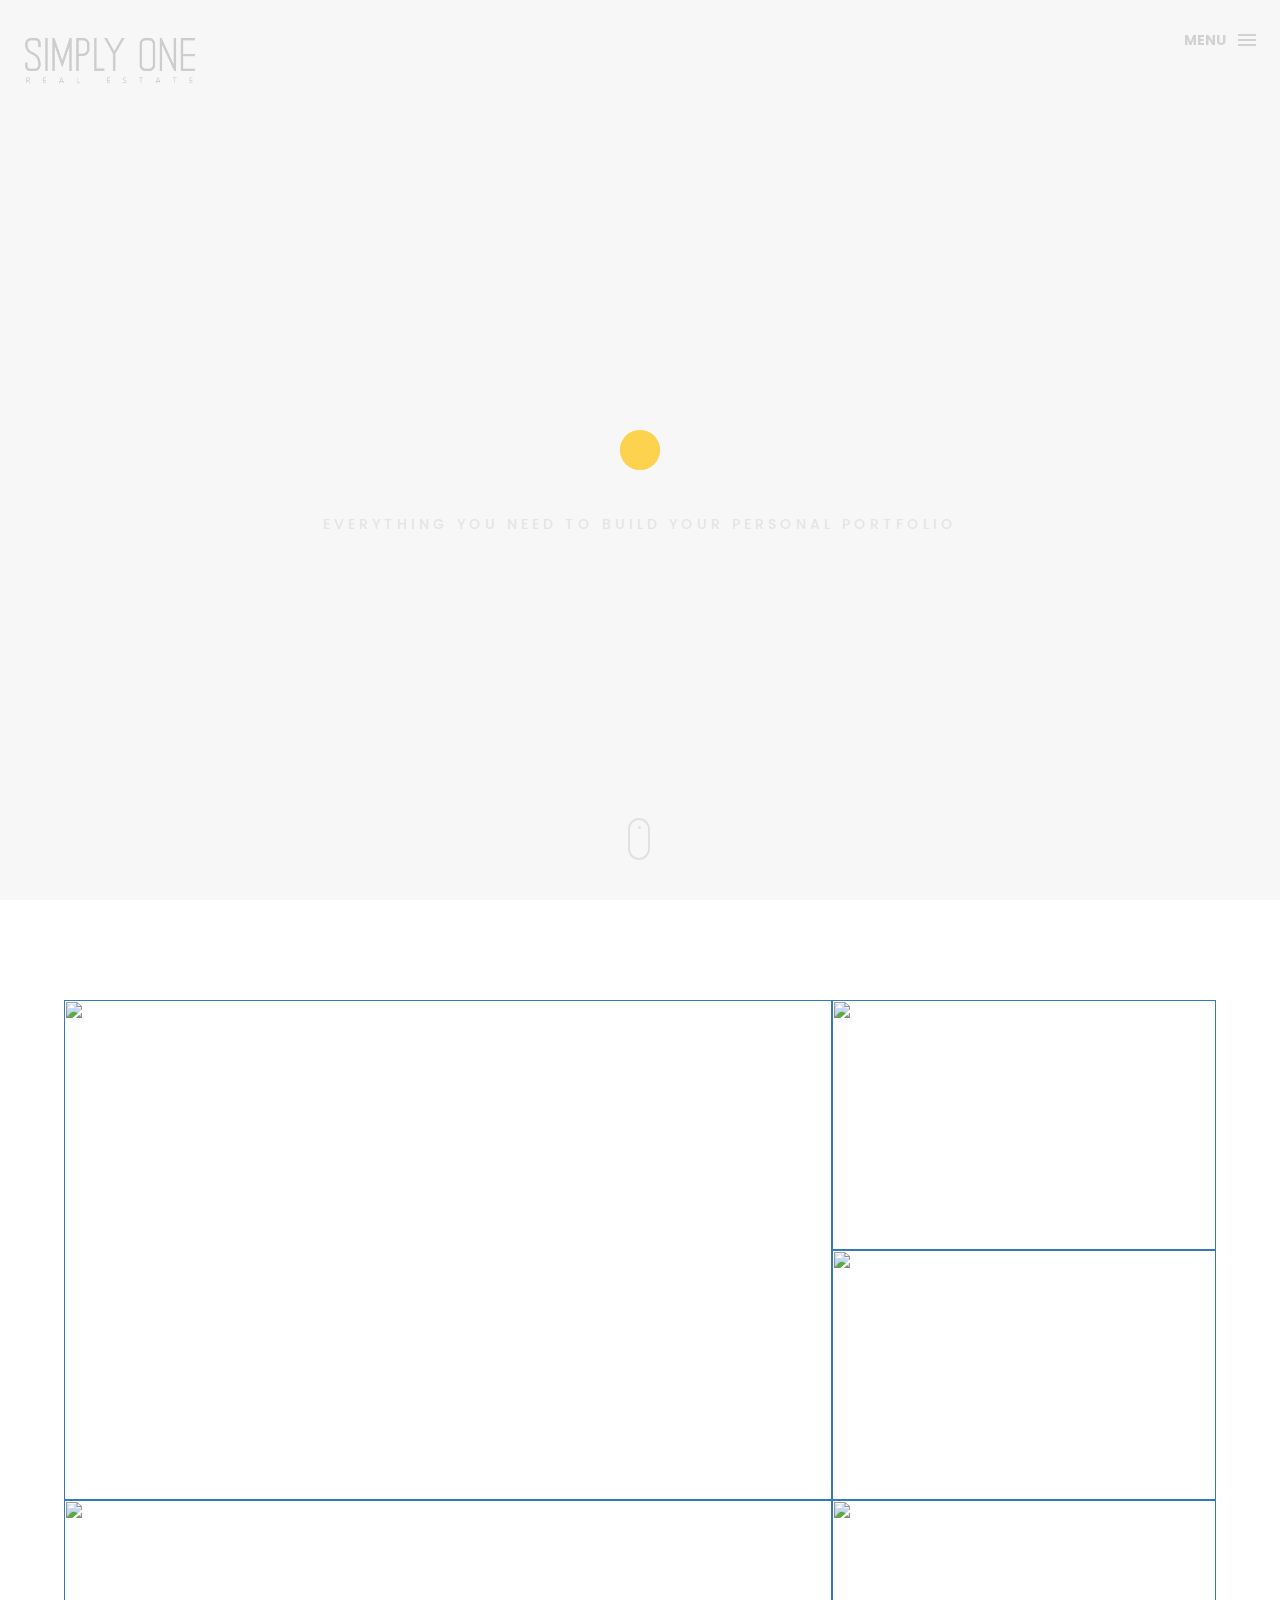
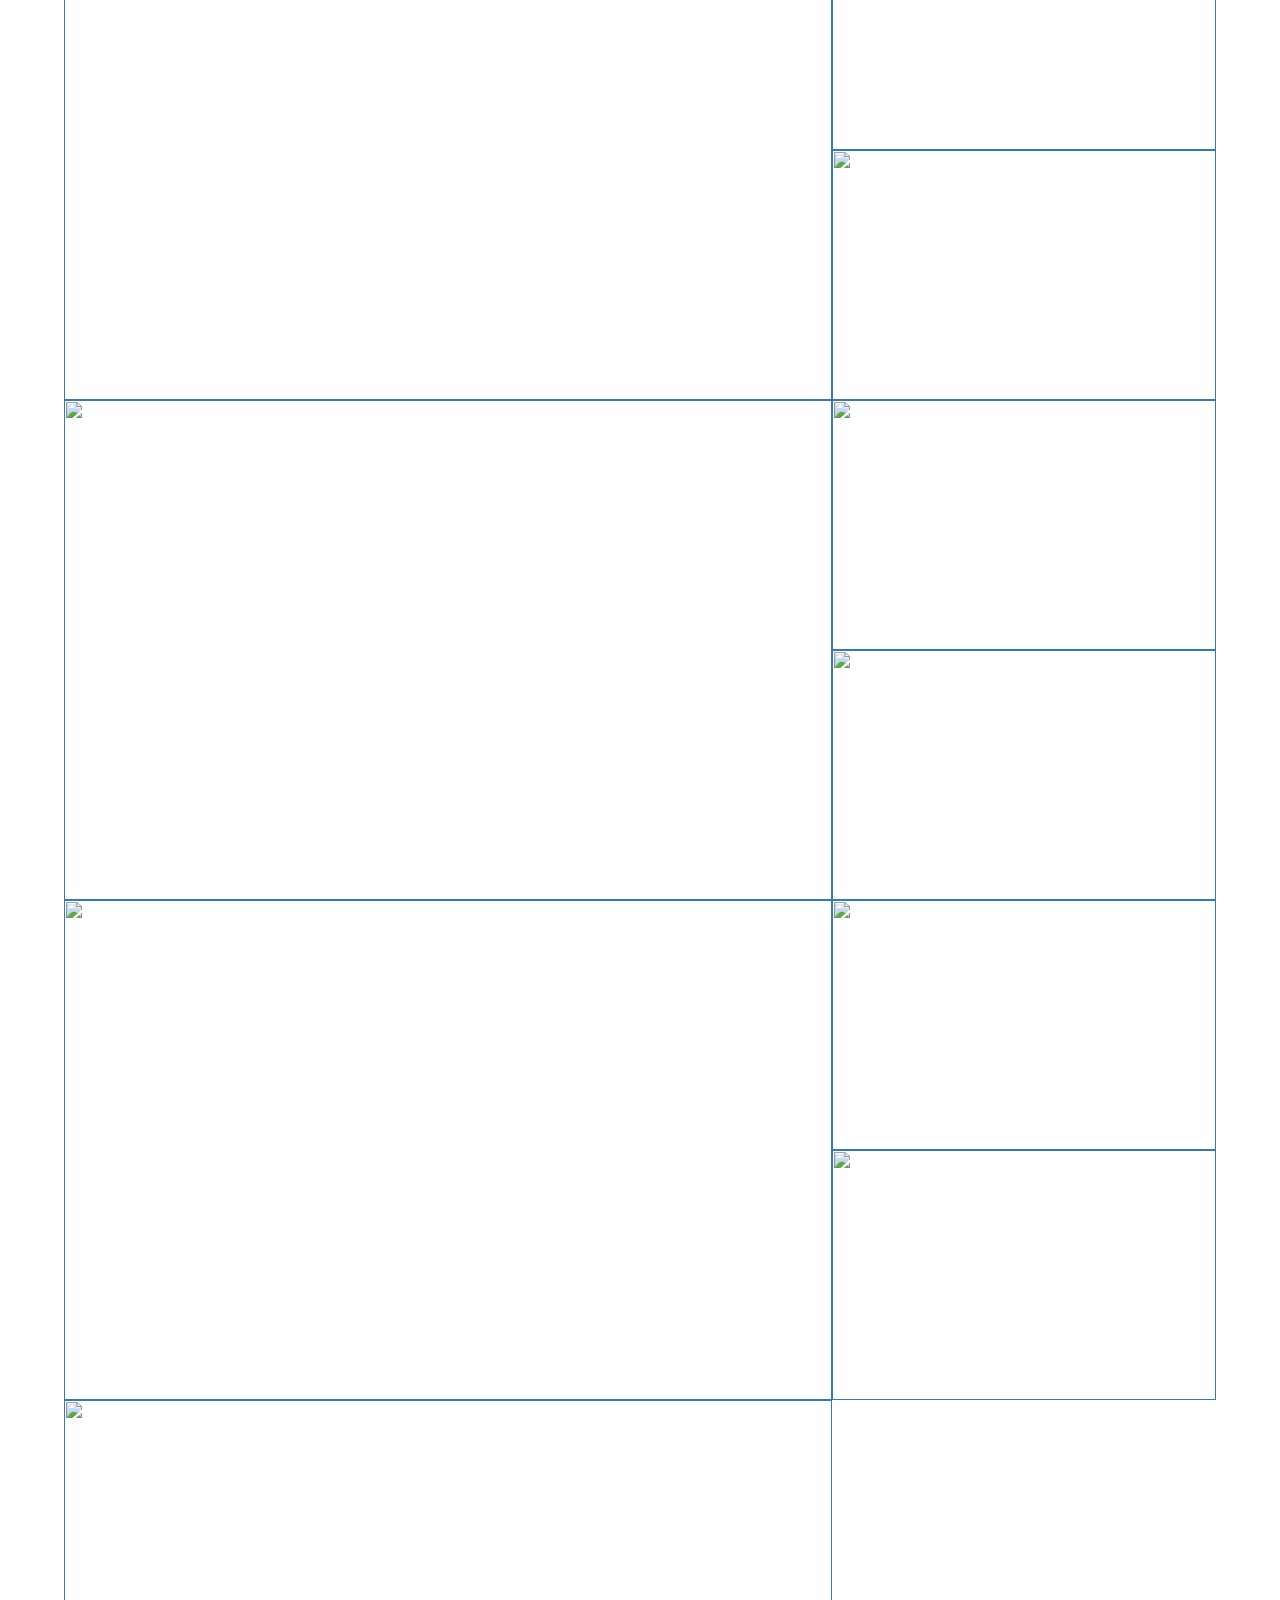
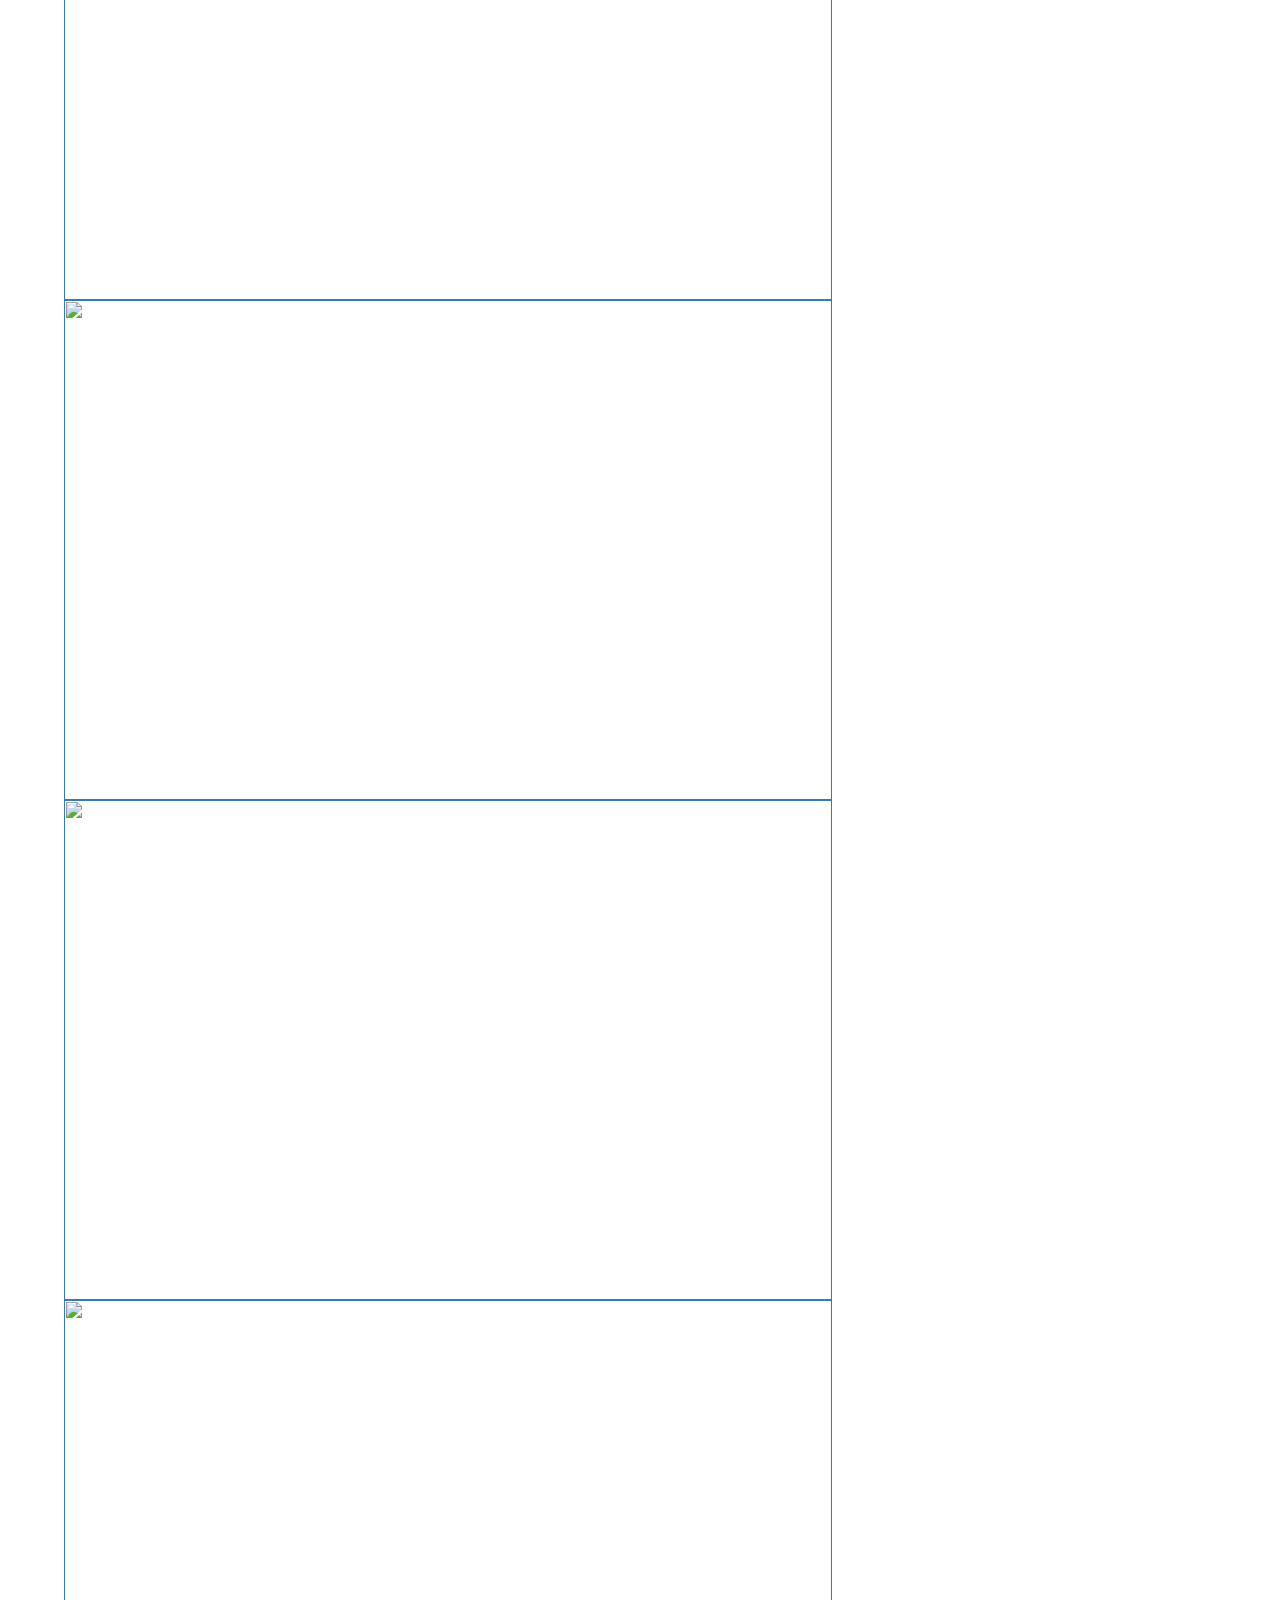
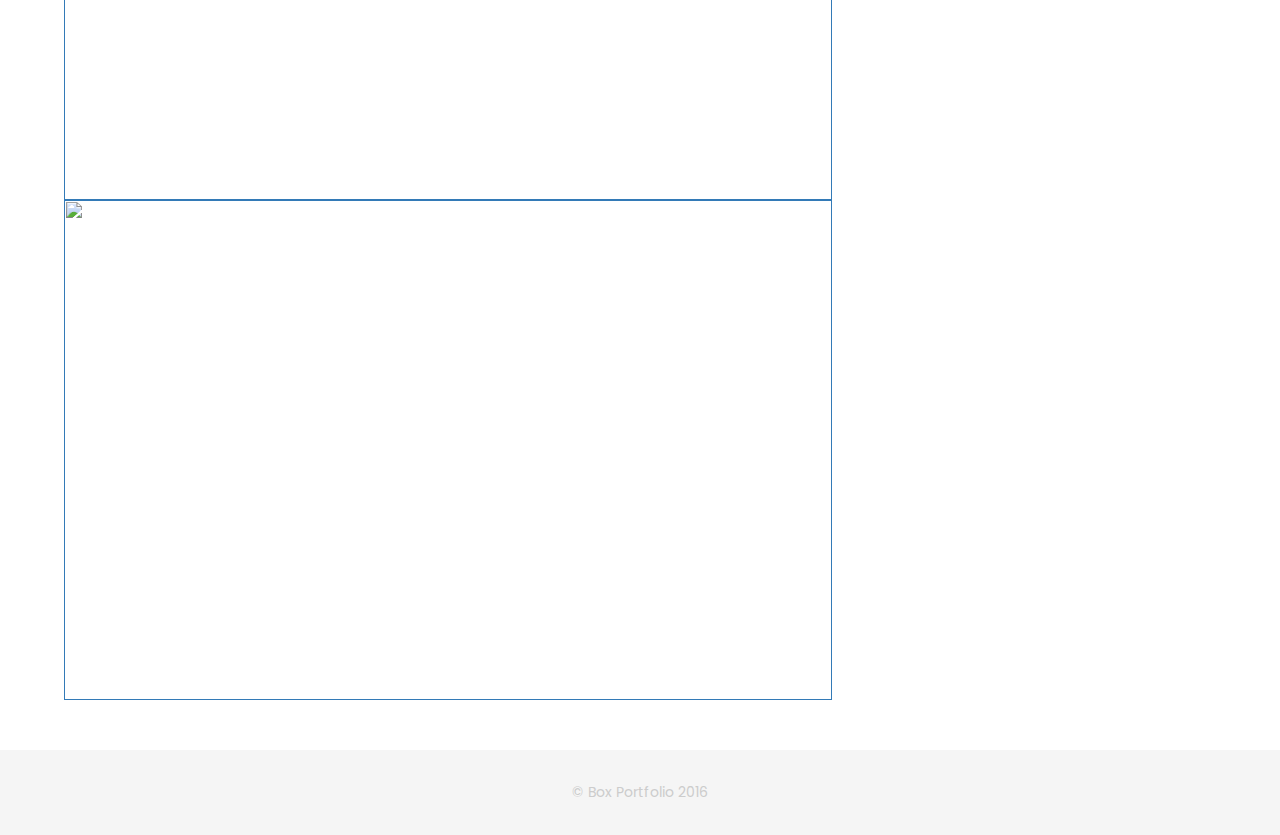
==== Box Portfolio/index.html @ 57638b60 "a" ====
<!DOCTYPE html>
<html lang="en">

<head>
    <meta charset="utf-8">
    <meta http-equiv="X-UA-Compatible" content="IE=edge">
    <meta name="viewport" content="width=device-width, initial-scale=1">
    <meta name="description" content="We filter a Chennai best House and Reviewed in Youtube Channel.">
    <meta name="keywords" content="simplyone, simply one, Chennai, Chennai House, Simply one Real-estate, simply one House, simply one Real-estate, Youtube chennai company, need Chennai house, Real-estate company">
    <meta name="author" content="Selvam">
    <!-- The above 3 meta tags *must* come first in the head; any other head content must come *after* these tags -->
    <title>Simply One - Real-estate | Chennai House</title>
    <link rel="icon" href="img/fav.png" type="image/x-icon">

    <!-- Bootstrap -->
    <link href="css/bootstrap.min.css" rel="stylesheet">
    <link href="ionicons/css/ionicons.min.css" rel="stylesheet">

    <!-- main css -->
    <link href="css/style.css" rel="stylesheet">


    <!-- modernizr -->
    <script src="js/modernizr.js"></script>

    <!-- HTML5 shim and Respond.js for IE8 support of HTML5 elements and media queries -->
    <!-- WARNING: Respond.js doesn't work if you view the page via file:// -->
    <!--[if lt IE 9]>
      <script src="https://oss.maxcdn.com/html5shiv/3.7.2/html5shiv.min.js"></script>
      <script src="https://oss.maxcdn.com/respond/1.4.2/respond.min.js"></script>
    <![endif]-->
</head>

<body>

    <!-- Preloader -->
    <div id="preloader">
        <div class="pre-container">
            <div class="spinner">
                <div class="double-bounce1"></div>
                <div class="double-bounce2"></div>
            </div>
        </div>
    </div>
    <!-- end Preloader -->

    <div class="container-fluid">
        <!-- box header -->
        <header class="box-header">
            <div class="box-logo">
                <a href="index.html"><img src="img/logo.png" width="180" alt="Logo"></a>
            </div>
            <!-- box-nav -->
            <a class="box-primary-nav-trigger" href="#0">
                <span class="box-menu-text">Menu</span><span class="box-menu-icon"></span>
            </a>
            <!-- box-primary-nav-trigger -->
        </header>
        <!-- end box header -->

        <!-- nav -->
        <nav>
            <ul class="box-primary-nav">
                <li class="box-label">About me</li>

                <li><a href="index.html">Intro</a> <i class="ion-ios-circle-filled color"></i></li>
                <li><a href="about.html">About me</a></li>
                <li><a href="services.html">services</a></li>
                <li><a href="portfolio.html">portfolio</a></li>
                <li><a href="contact.html">contact me</a></li>



                <li class="box-label">Follow me</li>

                <li class="box-social"><a href="#0"><i class="ion-social-facebook"></i></a></li>
                <li class="box-social"><a href="#0"><i class="ion-social-instagram-outline"></i></a></li>
                <li class="box-social"><a href="#0"><i class="ion-social-twitter"></i></a></li>
                <li class="box-social"><a href="#0"><i class="ion-social-dribbble"></i></a></li>
            </ul>
        </nav>
        <!-- end nav -->

        <!-- box-intro -->
        <section class="box-intro">
            <div class="table-cell">
                <h1 class="box-headline letters rotate-2">
                    <span class="box-words-wrapper">
                        <b class="is-visible">Simply one.</b>
                        <b>&nbsp;coding.</b>
                        <b>graphic.</b>
                    </span>
		        </h1>
                <h5>everything you need to build your personal portfolio</h5>
            </div>

            <div class="mouse">
                <div class="scroll"></div>
            </div>
        </section>
        <!-- end box-intro -->
    </div>

    <!-- portfolio div -->
    <div class="gallary">
        <div class="verti ports">
            <a href="">
                <img src="img/out/07.jpg">
                <div class="portfolio_item_hover">
                    <div class="portfolio-border clearfix">
                        <div class="item_info">
                            <span>Mockups in seconds</span>
                            <em>Fashion / Logo</em>
                        </div>
                    </div>
                </div>
            </a>
            
        </div>
        <div class="hori ports">
            <a href="">
                <img src="img/out/07.jpg">
                <div class="portfolio_item_hover">
                    <div class="portfolio-border clearfix">
                        <div class="item_info">
                            <span>Mockups in seconds</span>
                            <em>Fashion / Logo</em>
                        </div>
                    </div>
                </div>
            </a>

            
        </div>
        <div class="sq ports">
            <a href="">
                <img src="img/out/07.jpg">
                <div class="portfolio_item_hover">
                    <div class="portfolio-border clearfix">
                        <div class="item_info">
                            <span>Mockups in seconds</span>
                            <em>Fashion / Logo</em>
                        </div>
                    </div>
                </div>
            </a>

            
        </div>
        <div class="hori ports">
            <a href="">
                <img src="img/out/07.jpg">
                <div class="portfolio_item_hover">
                    <div class="portfolio-border clearfix">
                        <div class="item_info">
                            <span>Mockups in seconds</span>
                            <em>Fashion / Logo</em>
                        </div>
                    </div>
                </div>
            </a>

        </div>
        <div class="sq ports">
            <a href="">
                <img src="img/out/07.jpg">
                <div class="portfolio_item_hover">
                    <div class="portfolio-border clearfix">
                        <div class="item_info">
                            <span>Mockups in seconds</span>
                            <em>Fashion / Logo</em>
                        </div>
                    </div>
                </div>
            </a>

            
        </div>
        <div class="hori ports">
            <a href="">
                <img src="img/out/07.jpg">
                <div class="portfolio_item_hover">
                    <div class="portfolio-border clearfix">
                        <div class="item_info">
                            <span>Mockups in seconds</span>
                            <em>Fashion / Logo</em>
                        </div>
                    </div>
                </div>
            </a>

        </div>
        <div class="verti ports">
            <a href="">
                <img src="img/out/07.jpg">
                <div class="portfolio_item_hover">
                    <div class="portfolio-border clearfix">
                        <div class="item_info">
                            <span>Mockups in seconds</span>
                            <em>Fashion / Logo</em>
                        </div>
                    </div>
                </div>
            </a>

            
        </div>
        <div class="sq ports">
            <a href="">
                <img src="img/out/07.jpg">
                <div class="portfolio_item_hover">
                    <div class="portfolio-border clearfix">
                        <div class="item_info">
                            <span>Mockups in seconds</span>
                            <em>Fashion / Logo</em>
                        </div>
                    </div>
                </div>
            </a>

            
        </div>
        <div class="sq ports">
            <a href="">
                <img src="img/out/07.jpg">
                <div class="portfolio_item_hover">
                    <div class="portfolio-border clearfix">
                        <div class="item_info">
                            <span>Mockups in seconds</span>
                            <em>Fashion / Logo</em>
                        </div>
                    </div>
                </div>
            </a>
            
        </div>
        <div class="sq ports">
            <a href="">
                <img src="img/out/07.jpg">
                <div class="portfolio_item_hover">
                    <div class="portfolio-border clearfix">
                        <div class="item_info">
                            <span>Mockups in seconds</span>
                            <em>Fashion / Logo</em>
                        </div>
                    </div>
                </div>
            </a>

            
        </div>
        <div class="hori ports">
            <a href="">
                <img src="img/out/07.jpg">
                <div class="portfolio_item_hover">
                    <div class="portfolio-border clearfix">
                        <div class="item_info">
                            <span>Mockups in seconds</span>
                            <em>Fashion / Logo</em>
                        </div>
                    </div>
                </div>
            </a>

            
        </div>
        <div class="hori ports">
            <a href="">
                <img src="img/out/07.jpg">
                <div class="portfolio_item_hover">
                    <div class="portfolio-border clearfix">
                        <div class="item_info">
                            <span>Mockups in seconds</span>
                            <em>Fashion / Logo</em>
                        </div>
                    </div>
                </div>
            </a>

            
        </div>
        <div class="sq ports">
            <a href="">
                <img src="img/out/07.jpg">
                <div class="portfolio_item_hover">
                    <div class="portfolio-border clearfix">
                        <div class="item_info">
                            <span>Mockups in seconds</span>
                            <em>Fashion / Logo</em>
                        </div>
                    </div>
                </div>
            </a>

            
        </div>
        <div class="sq ports">
            <a href="">
                <img src="img/out/07.jpg">
                <div class="portfolio_item_hover">
                    <div class="portfolio-border clearfix">
                        <div class="item_info">
                            <span>Mockups in seconds</span>
                            <em>Fashion / Logo</em>
                        </div>
                    </div>
                </div>
            </a>
 
            
        </div>
        <div class="sq ports">
            <a href="">
                <img src="img/out/07.jpg">
                <div class="portfolio_item_hover">
                    <div class="portfolio-border clearfix">
                        <div class="item_info">
                            <span>Mockups in seconds</span>
                            <em>Fashion / Logo</em>
                        </div>
                    </div>
                </div>
            </a>
        </div>
        <div class="hori ports">
            <a href="">
                <img src="img/out/07.jpg">
                <div class="portfolio_item_hover">
                    <div class="portfolio-border clearfix">
                        <div class="item_info">
                            <span>Mockups in seconds</span>
                            <em>Fashion / Logo</em>
                        </div>
                    </div>
                </div>
            </a>

            
        </div>
        <div class="verti ports">
            <a href="">
                <img src="img/out/07.jpg">
                <div class="portfolio_item_hover">
                    <div class="portfolio-border clearfix">
                        <div class="item_info">
                            <span>Mockups in seconds</span>
                            <em>Fashion / Logo</em>
                        </div>
                    </div>
                </div>
            </a>

            
        </div>
    </div>
    <!-- end portfolio div -->

    <!-- footer -->
    <footer>
        <div class="container-fluid">
            <p class="copyright">© Box Portfolio 2016</p>
        </div>
    </footer>
    <!-- end footer -->

    <!-- back to top -->
    <a href="#0" class="cd-top"><i class="ion-android-arrow-up"></i></a>
    <!-- end back to top -->



    <!-- jQuery -->
    <script src="js/jquery-2.1.1.js"></script>
    <!--  plugins -->
    <script src="js/bootstrap.min.js"></script>
    <script src="js/menu.js"></script>
    <script src="js/animated-headline.js"></script>
    <script src="js/isotope.pkgd.min.js"></script>
    <script src="js/project.js"></script>



    <!--  custom script -->
    <script src="js/custom.js"></script>

</body>

</html>
---- Box Portfolio/css/style.css ----
/*
* Box Theme
* Created by : Ahmed Eissa
* website : www.ahmedessa.net
* behance : https://www.behance.net/3essa
*/


/* Table of Content
==================================================
	- Google fonts & font family -
	- General -
    - typography -
    - Preloader -
	- Header -
    - box intro section -
    - Portfoilo section -
    - Footer -
    - About page -
    - Services page -
    - contact page -
    - Portfolio single page -
    - Responsive media queries -
*/


/* Google fonts & font family
==================================================*/

@import url(https://fonts.googleapis.com/css?family=Poppins:400,500,600,700);

/* General
==================================================*/

html,
body {
    height: 100%;
    font-family: 'Poppins', sans-serif;
    line-height: 1.8;
    color: #999
}

.no-padding {
    padding-left: 0;
    padding-right: 0;
}

.no-padding [class^="col-"] {
    padding-left: 0;
    padding-right: 0;
}

.main-container {
    padding: 100px 0;
}

.center {
    text-align: center;
}

a {
    -webkit-transition: all .3s;
    transition: all .3s
}

.uppercase {
    text-transform: uppercase;
}

.h-30 {
    height: 30px
}

.h-10 {
    height: 10px
}

.color {
    color: #ffbf00;
    font-size: 11px;
}


/* typography
==================================================*/

h1 {
    color: #393939;
    font-size: 60px;
    text-transform: uppercase;
}

h3 {
    color: #393939;
}

h5 {
    color: #ffbf00;
}


/* preloader
==================================================*/

#preloader {
    position: fixed;
    top: 0;
    left: 0;
    right: 0;
    bottom: 0;
    background-color: #f5f5f5;
    /* change if the mask should be a color other than white */
    z-index: 1000;
    /* makes sure it stays on top */
}

.pre-container {
    position: absolute;
    left: 50%;
    top: 50%;
    bottom: auto;
    right: auto;
    -webkit-transform: translateX(-50%) translateY(-50%);
    transform: translateX(-50%) translateY(-50%);
    text-align: center;
}

.spinner {
    width: 40px;
    height: 40px;
    position: relative;
    margin: 100px auto;
}

.double-bounce1,
.double-bounce2 {
    width: 100%;
    height: 100%;
    border-radius: 50%;
    background-color: #ffbf00;
    opacity: 0.6;
    position: absolute;
    top: 0;
    left: 0;
    -webkit-animation: bounce 2.0s infinite ease-in-out;
    animation: bounce 2.0s infinite ease-in-out;
}

.double-bounce2 {
    -webkit-animation-delay: -1.0s;
    animation-delay: -1.0s;
}

@-webkit-keyframes bounce {
    0%,
    100% {
        -webkit-transform: scale(0.0)
    }
    50% {
        -webkit-transform: scale(1.0)
    }
}

@keyframes bounce {
    0%,
    100% {
        transform: scale(0.0);
        -webkit-transform: scale(0.0);
    }
    50% {
        transform: scale(1.0);
        -webkit-transform: scale(1.0);
    }
}


/* headr
==================================================*/

.box-header {
    position: absolute;
    top: 0;
    left: 0;
    background: rgba(255, 255, 255, 0.95);
    height: 50px;
    width: 100%;
    z-index: 3;
    box-shadow: 0 1px 2px rgba(0, 0, 0, 0.3);
    -webkit-font-smoothing: antialiased;
    -moz-osx-font-smoothing: grayscale;
}

.box-header {
    height: 80px;
    background: transparent;
    box-shadow: none;
}

.box-header {
    -webkit-transition: background-color 0.3s;
    transition: background-color 0.3s;
    -webkit-transform: translate3d(0, 0, 0);
    transform: translate3d(0, 0, 0);
    -webkit-backface-visibility: hidden;
    backface-visibility: hidden;
}

.box-header.is-fixed {
    position: fixed;
    top: -80px;
    background-color: rgba(255, 255, 255, 0.96);
    -webkit-transition: -webkit-transform 0.3s;
    transition: -webkit-transform 0.3s;
    transition: transform 0.3s;
    transition: transform 0.3s, -webkit-transform 0.3s;
}

.box-header.is-visible {
    -webkit-transform: translate3d(0, 100%, 0);
    transform: translate3d(0, 100%, 0);
}

.box-header.menu-is-open {
    background-color: rgba(255, 255, 255, 0.96);
}

.box-logo {
    display: block;
    padding: 20px;
}

.box-primary-nav-trigger {
    position: absolute;
    right: 0;
    top: 0;
    height: 100%;
    width: 50px;
    background-color: #fff;
}

.box-primary-nav-trigger .box-menu-text {
    color: #393939;
    text-transform: uppercase;
    font-weight: 700;
    display: none;
}

.box-primary-nav-trigger .box-menu-icon {
    display: inline-block;
    position: absolute;
    left: 50%;
    top: 50%;
    bottom: auto;
    right: auto;
    -webkit-transform: translateX(-50%) translateY(-50%);
    transform: translateX(-50%) translateY(-50%);
    width: 18px;
    height: 2px;
    background-color: #393939;
    -webkit-transition: background-color 0.3s;
    transition: background-color 0.3s;
    list-style: none;
}

.box-primary-nav-trigger .box-menu-icon::before,
.box-primary-nav-trigger .box-menu-icon:after {
    content: '';
    width: 100%;
    height: 100%;
    position: absolute;
    background-color: #393939;
    right: 0;
    -webkit-transition: -webkit-transform .3s, top .3s, background-color 0s;
    -webkit-transition: top .3s, background-color 0s, -webkit-transform .3s;
    transition: top .3s, background-color 0s, -webkit-transform .3s;
    transition: transform .3s, top .3s, background-color 0s;
    transition: transform .3s, top .3s, background-color 0s, -webkit-transform .3s;
}

.box-primary-nav-trigger .box-menu-icon::before {
    top: -5px;
}

.box-primary-nav-trigger .box-menu-icon::after {
    top: 5px;
}

.box-primary-nav-trigger .box-menu-icon.is-clicked {
    background-color: rgba(255, 255, 255, 0);
}

.box-primary-nav-trigger .box-menu-icon.is-clicked::before,
.box-primary-nav-trigger .box-menu-icon.is-clicked::after {
    background-color: 393939;
}

.box-primary-nav-trigger .box-menu-icon.is-clicked::before {
    top: 0;
    -webkit-transform: rotate(135deg);
    transform: rotate(135deg);
}

.box-primary-nav-trigger .box-menu-icon.is-clicked::after {
    top: 0;
    -webkit-transform: rotate(225deg);
    transform: rotate(225deg);
}

.box-primary-nav-trigger {
    width: 100px;
    padding-left: 1em;
    background-color: transparent;
    height: 30px;
    line-height: 30px;
    right: 10px;
    top: 50%;
    bottom: auto;
    -webkit-transform: translateY(-50%);
    transform: translateY(-50%);
}

.box-primary-nav-trigger .box-menu-text {
    display: inline-block;
}

.box-primary-nav-trigger .box-menu-icon {
    left: auto;
    right: 1em;
    -webkit-transform: translateX(0) translateY(-50%);
    transform: translateX(0) translateY(-50%);
}

.box-primary-nav {
    position: fixed;
    left: 0;
    top: 0;
    height: 100%;
    width: 100%;
    background: rgba(0, 0, 0, 0.96);
    z-index: 2;
    text-align: center;
    padding: 50px 0;
    -webkit-backface-visibility: hidden;
    backface-visibility: hidden;
    overflow: auto;
    -webkit-overflow-scrolling: touch;
    -webkit-transform: translateY(-100%);
    transform: translateY(-100%);
    -webkit-transition-property: -webkit-transform;
    transition-property: -webkit-transform;
    transition-property: transform;
    transition-property: transform, -webkit-transform;
    -webkit-transition-duration: 0.4s;
    transition-duration: 0.4s;
    list-style: none;
}

.box-primary-nav li {
    font-size: 22px;
    font-size: 1.375rem;
    font-weight: 300;
    -webkit-font-smoothing: antialiased;
    -moz-osx-font-smoothing: grayscale;
    margin: .2em 0;
    text-transform: capitalize;
}

.box-primary-nav a {
    display: inline-block;
    padding: .4em 1em;
    border-radius: 0.25em;
    -webkit-transition: all 0.2s;
    transition: all 0.2s;
    color: #fff;
    text-decoration: none;
    font-weight: bold;
}
.box-primary-nav a:focus {
    outline: none;
}

.no-touch .box-primary-nav a:hover {
    text-decoration: none;
    color: #ddd;
}

.box-primary-nav .box-label {
    color: #ffbf00;
    text-transform: uppercase;
    font-weight: 700;
    font-size: 17px;
    margin: 2.4em 0 .8em;
}

.box-primary-nav .box-social {
    display: inline-block;
    margin: 10px .4em;
}

.box-primary-nav .box-social a {
    width: 30px;
    height: 30px;
    padding: 0;
    font-size: 30px
}

.box-primary-nav.is-visible {
    -webkit-transform: translateY(0);
    transform: translateY(0);
}

.box-primary-nav {
    padding: 150px 0 0;
}

.box-primary-nav li {
    font-size: 18px;
}


/* box-intro
==================================================*/

.box-intro {
    text-align: center;
    display: table;
    height: 100vh;
    width: 100%;
}

.box-intro .table-cell {
    display: table-cell;
    vertical-align: middle;
}

.box-intro em {
    font-style: normal;
    text-transform: uppercase
}

b i:last-child {
    color: #ffbf00 !important;
}

.box-intro h5 {
    letter-spacing: 4px;
    text-transform: uppercase;
    color: #999;
    line-height: 1.7
}


/* mouse effect */

.mouse {
    position: absolute;
    width: 22px;
    height: 42px;
    bottom: 40px;
    left: 50%;
    margin-left: -12px;
    border-radius: 15px;
    border: 2px solid #888;
    -webkit-animation: intro 1s;
    animation: intro 1s;
}

.scroll {
    display: block;
    width: 3px;
    height: 3px;
    margin: 6px auto;
    border-radius: 4px;
    background: #888;
    -webkit-animation: finger 2s infinite;
    animation: finger 2s infinite;
}

@-webkit-keyframes intro {
    0% {
        opacity: 0;
        -webkit-transform: translateY(40px);
        transform: translateY(40px);
    }
    100% {
        opacity: 1;
        -webkit-transform: translateY(0);
        transform: translateY(0);
    }
}

@keyframes intro {
    0% {
        opacity: 0;
        -webkit-transform: translateY(40px);
        transform: translateY(40px);
    }
    100% {
        opacity: 1;
        -webkit-transform: translateY(0);
        transform: translateY(0);
    }
}

@-webkit-keyframes finger {
    0% {
        opacity: 1;
    }
    100% {
        opacity: 0;
        -webkit-transform: translateY(20px);
        transform: translateY(20px);
    }
}

@keyframes finger {
    0% {
        opacity: 1;
    }
    100% {
        opacity: 0;
        -webkit-transform: translateY(20px);
        transform: translateY(20px);
    }
}


/* text rotate */

.box-headline {
    font-size: 130px;
    line-height: 1.0;
}

.box-words-wrapper {
    display: inline-block;
    position: relative;
}

.box-words-wrapper b {
    display: inline-block;
    position: absolute;
    white-space: nowrap;
    left: 0;
    top: 0;
}

.box-words-wrapper b.is-visible {
    position: relative;
}

.no-js .box-words-wrapper b {
    opacity: 0;
}

.no-js .box-words-wrapper b.is-visible {
    opacity: 1;
}

.box-headline.rotate-2 .box-words-wrapper {
    -webkit-perspective: 300px;
    perspective: 300px;
}

.box-headline.rotate-2 i,
.box-headline.rotate-2 em {
    display: inline-block;
    -webkit-backface-visibility: hidden;
    backface-visibility: hidden;
}

.box-headline.rotate-2 b {
    opacity: 0;
    width: 100%;
    text-align: center;
}

.box-headline.rotate-2 i {
    -webkit-transform-style: preserve-3d;
    transform-style: preserve-3d;
    -webkit-transform: translateZ(-20px) rotateX(90deg);
    transform: translateZ(-20px) rotateX(90deg);
    opacity: 0;
}

.is-visible .box-headline.rotate-2 i {
    opacity: 1;
}

.box-headline.rotate-2 i.in {
    -webkit-animation: box-rotate-2-in 0.4s forwards;
    animation: box-rotate-2-in 0.4s forwards;
}

.box-headline.rotate-2 i.out {
    -webkit-animation: box-rotate-2-out 0.4s forwards;
    animation: box-rotate-2-out 0.4s forwards;
}

.box-headline.rotate-2 em {
    -webkit-transform: translateZ(20px);
    transform: translateZ(20px);
}

.no-csstransitions .box-headline.rotate-2 i {
    -webkit-transform: rotateX(0deg);
    transform: rotateX(0deg);
    opacity: 0;
}

.no-csstransitions .box-headline.rotate-2 i em {
    -webkit-transform: scale(1);
    transform: scale(1);
}

.no-csstransitions .box-headline.rotate-2 .is-visible i {
    opacity: 1;
}

@-webkit-keyframes box-rotate-2-in {
    0% {
        opacity: 0;
        -webkit-transform: translateZ(-20px) rotateX(90deg);
    }
    60% {
        opacity: 1;
        -webkit-transform: translateZ(-20px) rotateX(-10deg);
    }
    100% {
        opacity: 1;
        -webkit-transform: translateZ(-20px) rotateX(0deg);
    }
}

@keyframes box-rotate-2-in {
    0% {
        opacity: 0;
        -webkit-transform: translateZ(-20px) rotateX(90deg);
        transform: translateZ(-20px) rotateX(90deg);
    }
    60% {
        opacity: 1;
        -webkit-transform: translateZ(-20px) rotateX(-10deg);
        transform: translateZ(-20px) rotateX(-10deg);
    }
    100% {
        opacity: 1;
        -webkit-transform: translateZ(-20px) rotateX(0deg);
        transform: translateZ(-20px) rotateX(0deg);
    }
}

@-webkit-keyframes box-rotate-2-out {
    0% {
        opacity: 1;
        -webkit-transform: translateZ(-20px) rotateX(0);
    }
    60% {
        opacity: 0;
        -webkit-transform: translateZ(-20px) rotateX(-100deg);
    }
    100% {
        opacity: 0;
        -webkit-transform: translateZ(-20px) rotateX(-90deg);
    }
}

@keyframes box-rotate-2-out {
    0% {
        opacity: 1;
        -webkit-transform: translateZ(-20px) rotateX(0);
        transform: translateZ(-20px) rotateX(0);
    }
    60% {
        opacity: 0;
        -webkit-transform: translateZ(-20px) rotateX(-100deg);
        transform: translateZ(-20px) rotateX(-100deg);
    }
    100% {
        opacity: 0;
        -webkit-transform: translateZ(-20px) rotateX(-90deg);
        transform: translateZ(-20px) rotateX(-90deg);
    }
}

/* gallary style  */
.ports{
    position: relative;
    overflow: hidden;
    display: block;
}
.gallary{
    width: 90%;
    margin: 100px auto 50px auto;
    display: grid;
    grid-template-columns: repeat(auto-fit, minmax(300px,    1fr));
    grid-auto-flow:dense ;
    grid-auto-rows: 250px;
}
.gallary img{
    width: 100%;
    height: 100%;
    object-fit: cover;
}
.verti{
    grid-column: span 2;
    grid-row: span 2;
}
.hori{
    grid-row: span 2;
    grid-column: span 2;

}


/* portfolio section
==================================================*/



.portfolio_item_hover {
    position: absolute;
    top: 0px;
    left: 0px;
    height: 100%;
    width: 100%;
    background-color: rgba(0, 0, 0, .8);
    -webkit-transform: translate(-100%);
    transform: translate(-100%);
    opacity: 0;
    -webkit-transition: all .2s ease-in-out;
    transition: all .2s ease-in-out;
}

.portfolio_item_hover .item_info {
    text-align: center;
    position: absolute;
    top: 50%;
    left: 50%;
    -webkit-transform: translate(-50%, -50%);
    transform: translate(-50%, -50%);
    padding: 10px;
    width: 100%;
    font-weight: bold;
}

.portfolio_item_hover .item_info span {
    display: block;
    color: #fff;
    font-size: 18px;
    -webkit-transform: translateX(-100px);
    transform: translateX(-100px);
    -webkit-transition: all .2s ease-in-out .2s;
    transition: all .2s ease-in-out .2s;
    opacity: 0;
}

.portfolio_item_hover .item_info em {
    font-style: normal;
    display: inline-block;
    background-color: #ffbf00;
    padding: 5px 20px;
    border-radius: 25px;
    color: #333;
    margin-top: 10px;
    -webkit-transform: translateX(-100px);
    transform: translateX(-100px);
    -webkit-transition: all .3s ease-in-out .3s;
    transition: all .3s ease-in-out .3s;
    opacity: 0;
    font-size: 10px;
    letter-spacing: 2px;
}


.ports:hover .portfolio_item_hover {
    opacity: 1;
    -webkit-transform: translateX(0);
    transform: translateX(0);
}

.ports:hover .item_info em,
.ports:hover .item_info span {
    opacity: 1;
    -webkit-transform: translateX(0);
    transform: translateX(0);
}

.portfolio .categories-grid .categories ul li {
    float: left;
}

.portfolio .categories-grid .categories ul li a {
    padding: 0 10px;
    -webkit-transition: all .2s ease-in-out .2s;
    transition: all .2s ease-in-out .2s;
}

.portfolio_filter {
    padding-left: 0;
    display: inline-block;
    margin: 0 auto;
    text-align: center;
    margin-bottom: 50px;
}

.portfolio-inner {
    padding-bottom: 0 !important;
    padding-top: 55px;
}
 

/* footer
==================================================*/

footer {
    padding: 30px 0;
    text-align: center;
    background: #f5f5f5
}

.copyright {
    color: #ccc;
    margin-bottom: 0;
}

footer img {
    margin: 0 auto;
}


/* backto top
==================================================*/

.cd-top {
    display: inline-block;
    height: 40px;
    width: 40px;
    position: fixed;
    bottom: 20px;
    line-height: 40px;
    font-size: 20px;
    right: 10px;
    text-align: center;
    color: #fff;
    background: rgba(255, 191, 0, 0.8);
    visibility: hidden;
    opacity: 0;
    -webkit-transition: opacity .3s 0s, visibility 0s .3s;
    transition: opacity .3s 0s, visibility 0s .3s;
}

.cd-top.cd-is-visible,
.cd-top.cd-fade-out,
.no-touch .cd-top:hover {
    -webkit-transition: opacity .3s 0s, visibility 0s 0s;
    transition: opacity .3s 0s, visibility 0s 0s;
}

.cd-top.cd-is-visible {
    /* the button becomes visible */
    visibility: visible;
    opacity: 1;
}

.cd-top.cd-fade-out {
    opacity: .5;
}

.no-touch .cd-top:hover,
.no-touch .cd-top:focus {
    background-color: #ffbf00;
    opacity: 1;
    color: #fff;
}


/* About page
==================================================*/

.top-bar {
    color: #333;
    padding: 150px 0 150px;
    background: -webkit-linear-gradient( rgba(255, 255, 255, .8), rgba(255, 255, 255, .8)), url(../img/01.jpg);
    background: linear-gradient( rgba(255, 255, 255, .8), rgba(255, 255, 255, .8)), url(../img/01.jpg);
    background-size: cover;
    background-attachment: fixed;
    background-position: center center;
    text-align: center;
}

.top-bar h1 {
    font-size: 60px;
    text-transform: uppercase;
    font-weight: 700;
    color: #999;
    line-height: 50px;
}

.top-bar p {
    font-size: 15px;
    text-transform: uppercase;
    font-weight: 500;
    color: #777;
}

.top-bar p a {
    color: #777;
}

.top-bar p a:hover,
.top-bar p a:focus {
    color: #555;
    text-decoration: none;
}

.social-ul {
    list-style: none;
    display: inline-block;
    padding-left: 0;
}

.social-ul li {
    margin: 0 10px;
    float: left;
}

.social-ul li a {
    font-size: 25px;
    color: #555;
    -webkit-transition: all .3s;
    transition: all .3s;
}

.social-ul li a:hover {
    color: #888;
}


/* Services page
==================================================*/

.size-50 {
    font-size: 50px;
}

.service-box {
    margin-bottom: 30px;
}

.service-box h3 {
    margin-top: 0;
}


/* contact page
==================================================*/

.details-text i {
    margin-right: 10px;
}

.textarea-contact {
    height: 200px;
    width: 100%;
    border: solid 1px rgba(0, 0, 0, .1);
    position: relative;
}

.textarea-contact textarea {
    height: 100%;
    width: 100%;
    border: 0;
    padding: 20px;
    background-color: transparent;
    float: left;
    z-index: 2;
    font-size: 14px;
    color: #9a9a9a;
    resize: none;
}

.textarea-contact > span {
    position: absolute;
    top: 20px;
    left: 20px;
    -webkit-transform: translateY(-50%);
    transform: translateY(-50%);
    font-size: 12px;
    text-transform: uppercase;
    color: #cdcdcd;
    -webkit-transition: all .2s ease-in-out;
    transition: all .2s ease-in-out;
    z-index: 1;
}

.input-contact {
    height: 40px;
    width: 100%;
    border: solid 1px rgba(0, 0, 0, .1);
    position: relative;
    margin-bottom: 30px;
}

.input-contact input[type="text"] {
    height: 100%;
    width: 100%;
    border: 0;
    padding: 0 20px;
    float: left;
    position: relative;
    background-color: transparent;
    z-index: 2;
    font-size: 14px;
    color: #9a9a9a;
}

.input-contact > span {
    position: absolute;
    top: 50%;
    left: 20px;
    -webkit-transform: translateY(-50%);
    transform: translateY(-50%);
    font-size: 12px;
    text-transform: uppercase;
    color: #cdcdcd;
    -webkit-transition: all .2s ease-in-out;
    transition: all .2s ease-in-out;
    z-index: 1;
}

.input-contact > span.active,
.textarea-contact > span.active {
    color: #ffbf00;
    font-size: 10px;
    top: 0px;
    left: 5px;
    background-color: #fff;
    padding: 5px
}

input:focus,
textarea:focus {
    outline: none;
}

.contact-info {
    margin-top: 20px;
}

.contact-info i {
    height: 30px;
    width: 30px;
    display: inline-block;
    background: #ffbf00;
    text-align: center;
    line-height: 33px;
    margin-right: 10px;
    color: #fff;
    font-size: 21px;
}

.contact-info p {
    display: inline-block;
    margin-right: 20px;
}

.btn-box {
    background: #ffbf00;
    padding: 10px 50px;
    border-radius: 0;
    color: #fff;
    margin-top: 20px;
    text-transform: uppercase;
    letter-spacing: 2px;
    font-weight: 500;
}

.btn-box:hover,
.btn-box:focus {
    background: #F5B700;
    color: #fff;
}


/* single project page
==================================================*/

.cat-ul {
    padding-left: 0;
    list-style: none
}

.cat-ul li i {
    margin-right: 10px;
    color: #ffbf00;
}


/* Responsive media queries
==================================================*/

@media (max-width: 991px) {
    .portfolio .categories-grid span {
        margin-bottom: 0;
        text-align: center;
        width: 100%;
    }
    .portfolio .categories-grid .categories ul li {
        text-align: center;
    }
    .portfolio .categories-grid .categories ul li a {
        margin-left: 0;
    }
    .col-md-6 h3 {
        margin-top: 30px;
    }
}

@media only screen and (max-width: 670px) {
    .box-headline {
        font-size: 100px;
    }
    .box-intro h5 {
        font-size: 12px;
    }
    .box-primary-nav a {
        padding: 5px 1em;
        font-size: 14px;
    }
    .box-primary-nav {
        padding: 80px 0 0;
    }
    .box-primary-nav .box-social a {
        font-size: 23px;
    }
    .top-bar h1 {
        font-size: 40px;
        line-height: 30px;
    }
    .portfolio .categories-grid .categories ul li {
        float: none;
    }
}

@media only screen and (max-width: 520px) {
    .box-headline {
        font-size: 80px;
    }
    .box-intro h5 {
        font-size: 12px;
    }
    .main-container {
        padding: 50px 0;
    }
}

@media only screen and (max-width: 420px) {
    .box-headline {
        font-size: 50px;
    }
    .box-intro h5 {
        font-size: 12px;
    }
    .top-bar h1 {
        font-size: 30px;
        line-height: 30px;
    }
}
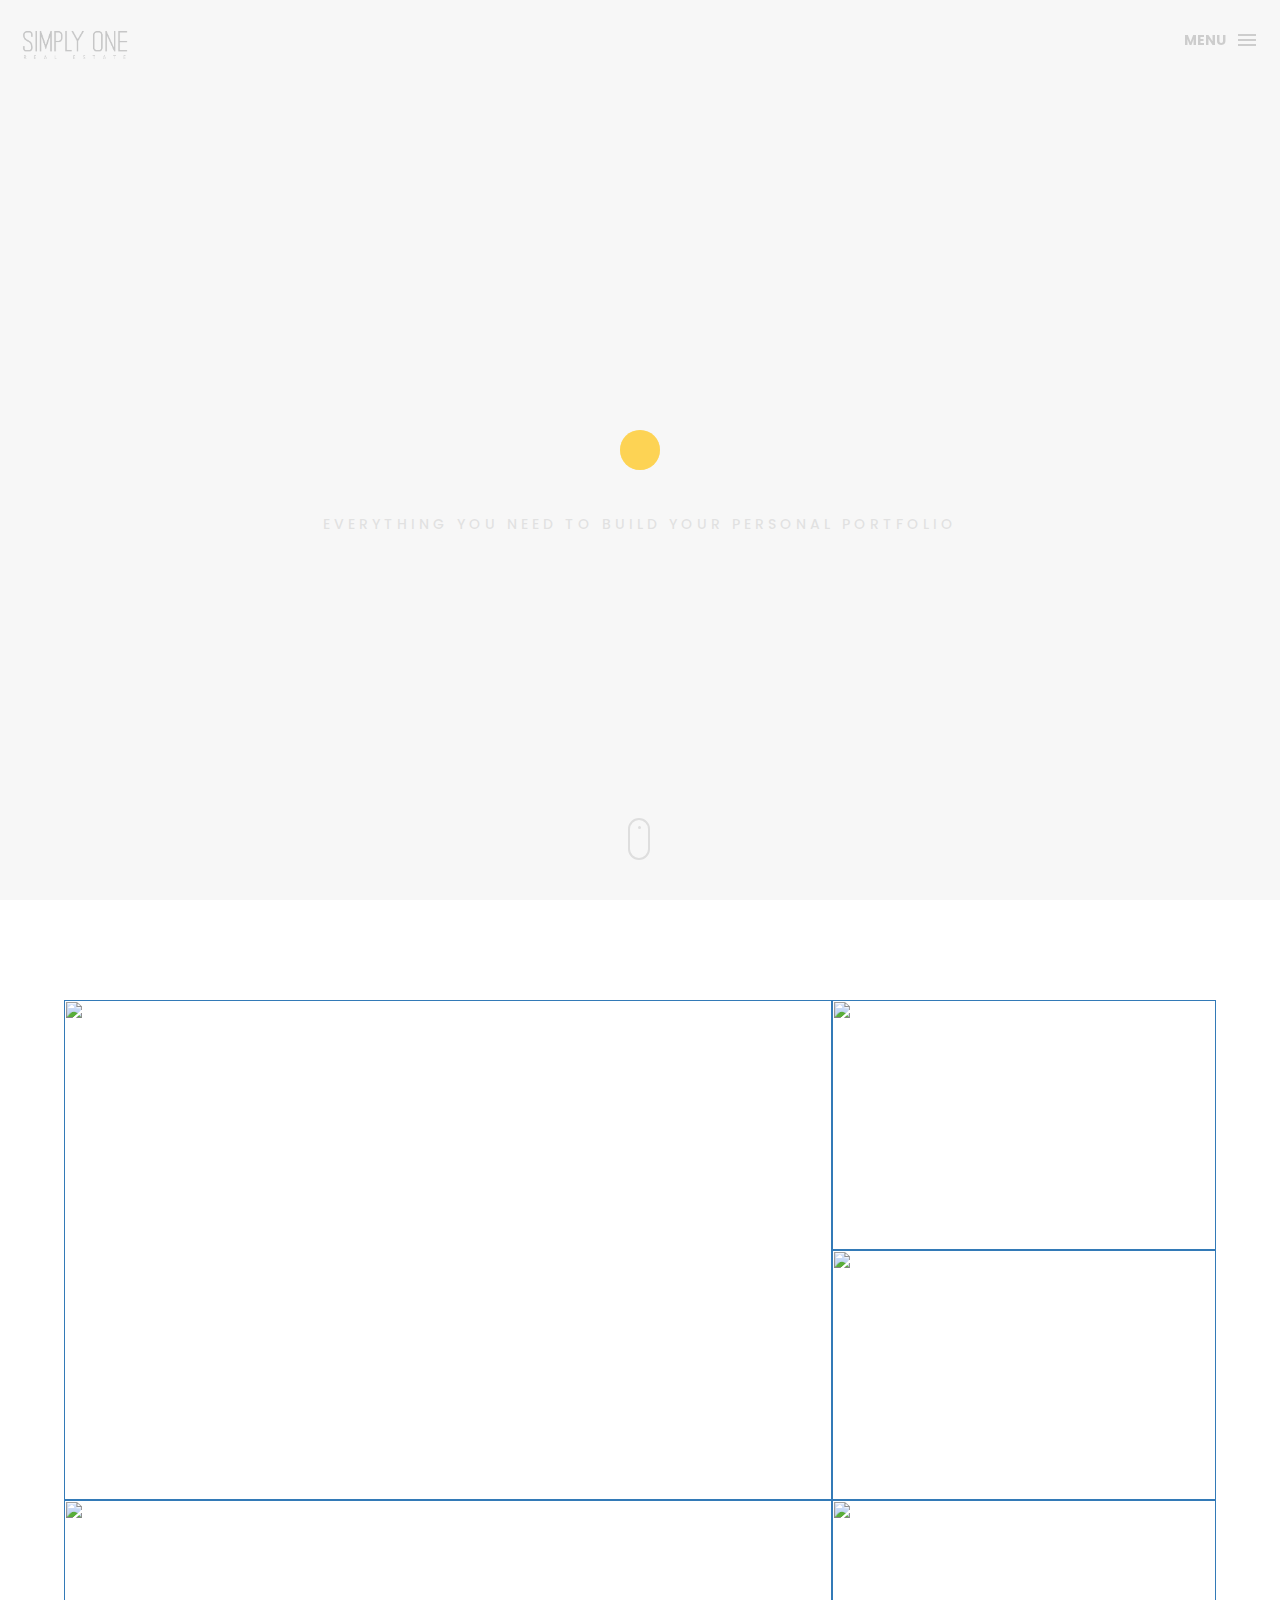
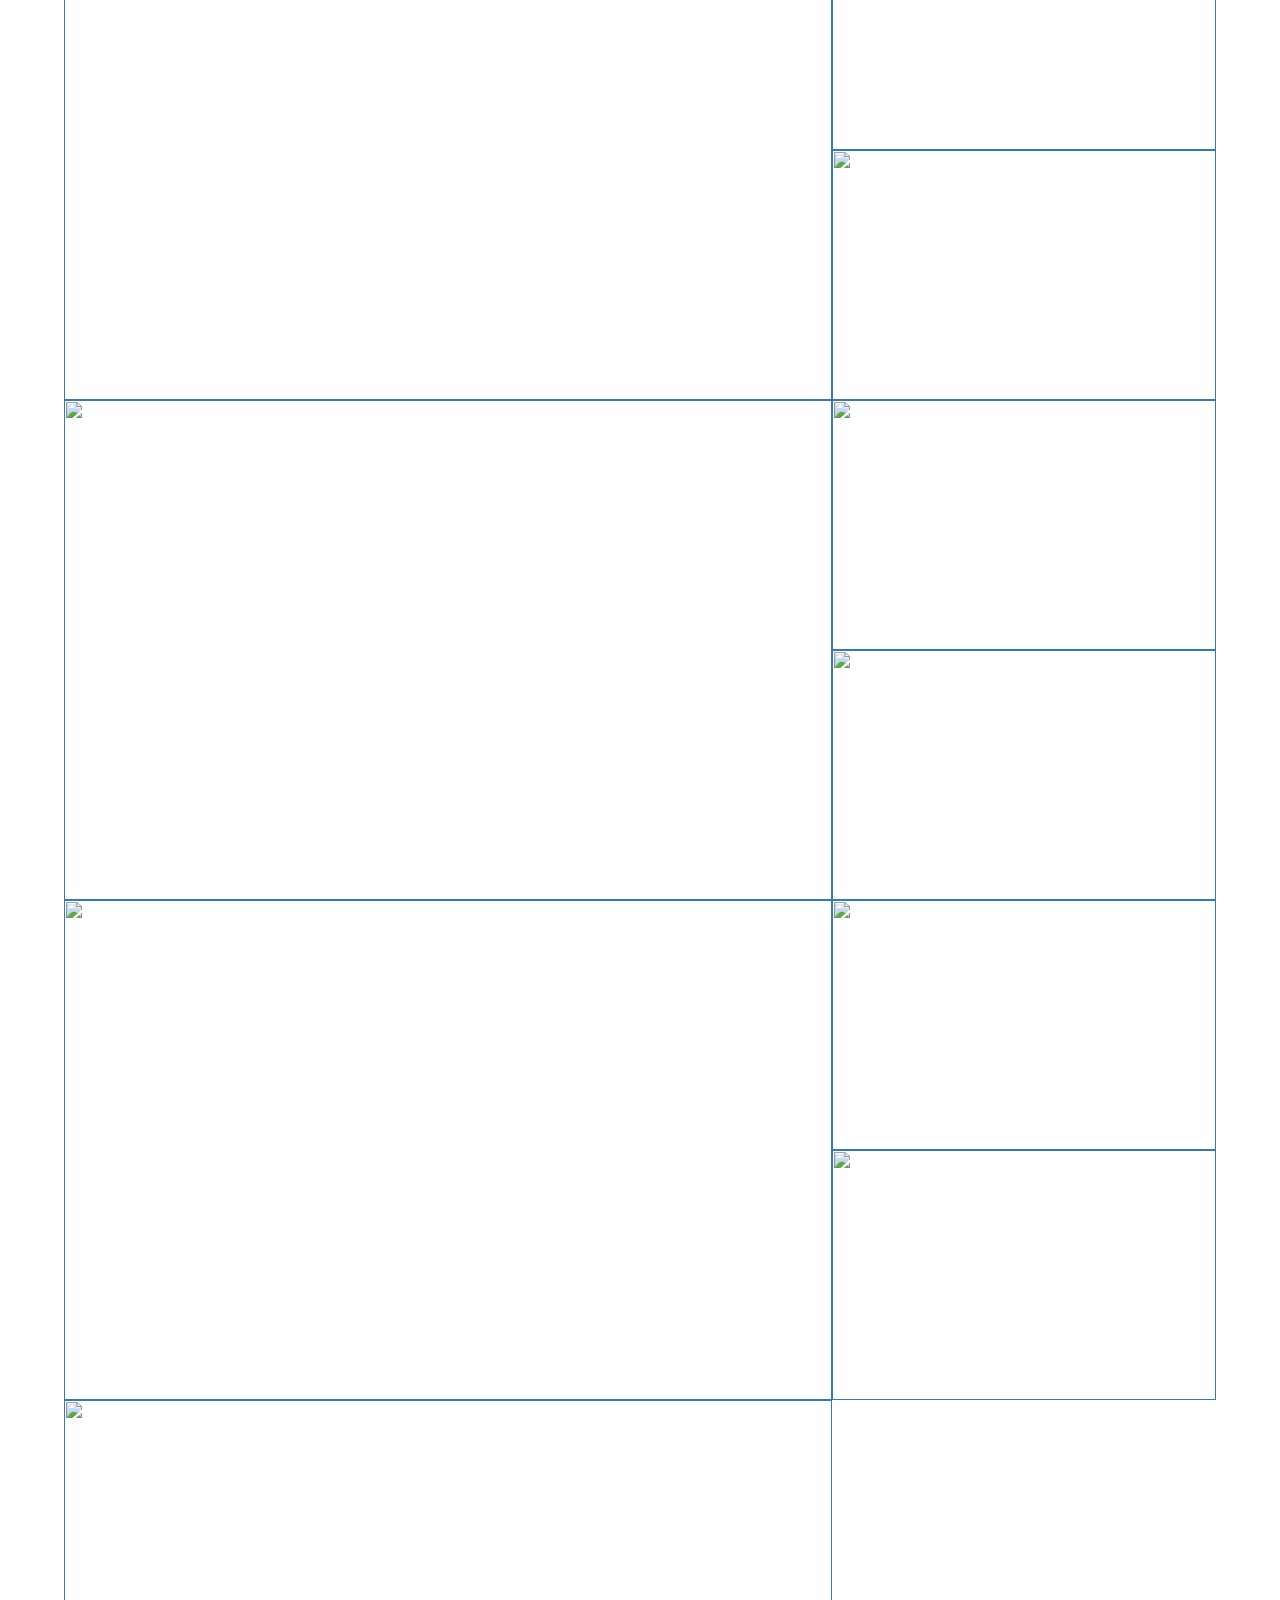
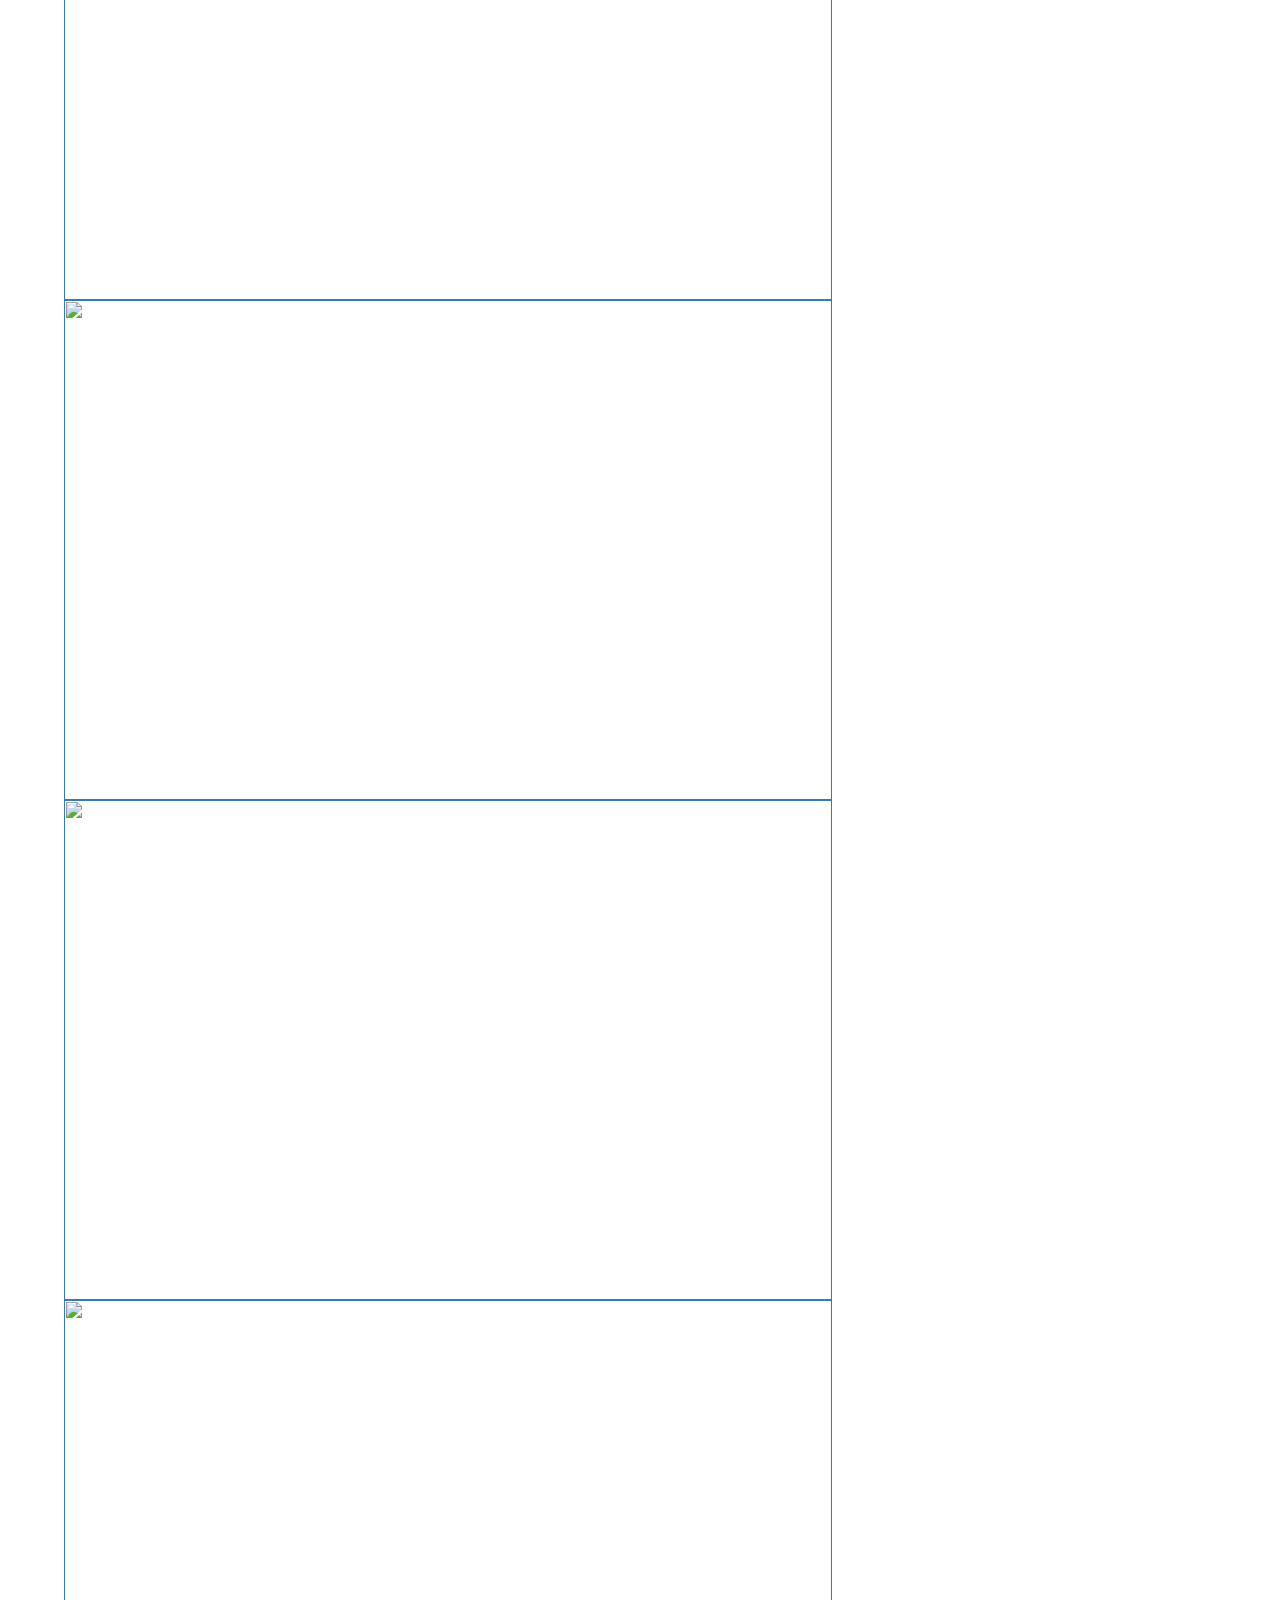
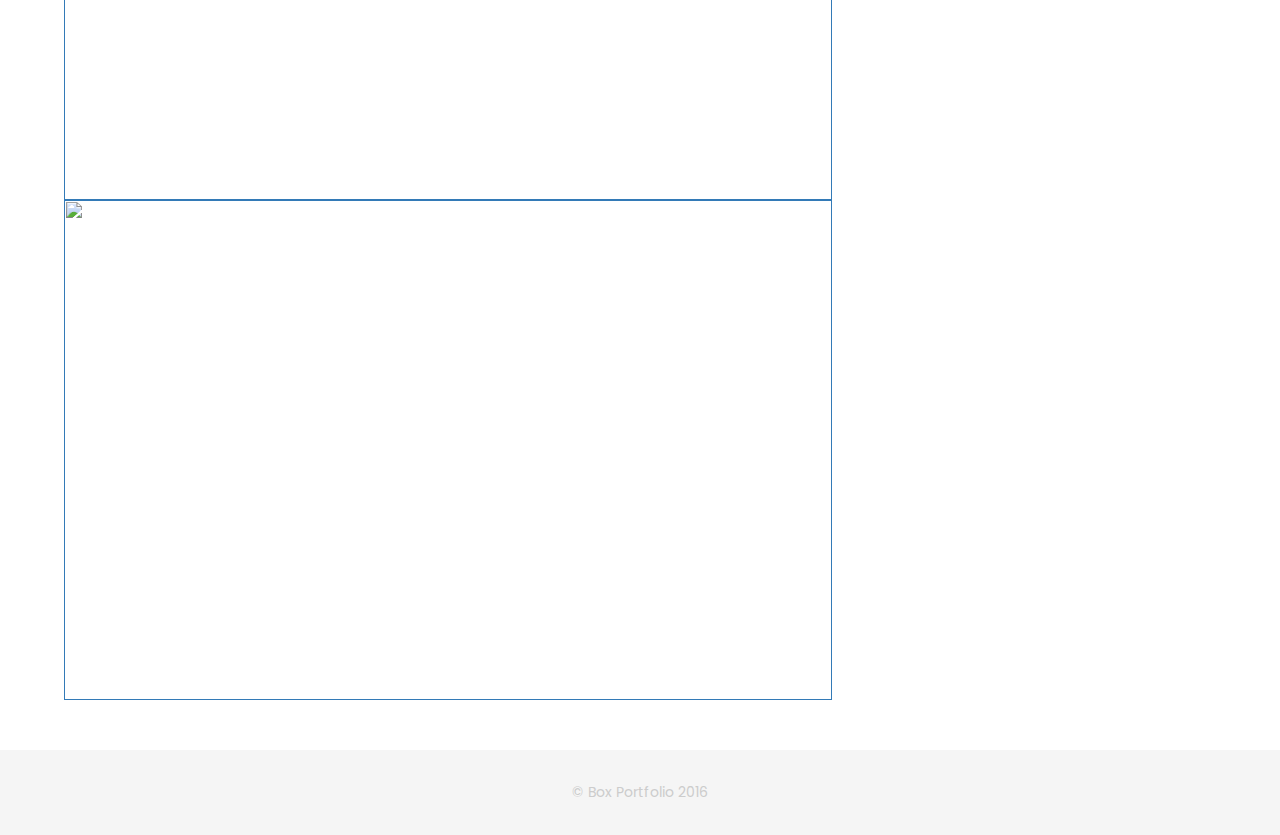
==== commit 48b6b6ca: "a" ====
--- a/Box Portfolio/index.html
+++ b/Box Portfolio/index.html
@@ -48,7 +48,7 @@
         <!-- box header -->
         <header class="box-header">
             <div class="box-logo">
-                <a href="index.html"><img src="img/logo.png" width="180" alt="Logo"></a>
+                <a href="index.html"><img src="img/logo.png" width="110" alt="Logo"></a>
             </div>
             <!-- box-nav -->
             <a class="box-primary-nav-trigger" href="#0">
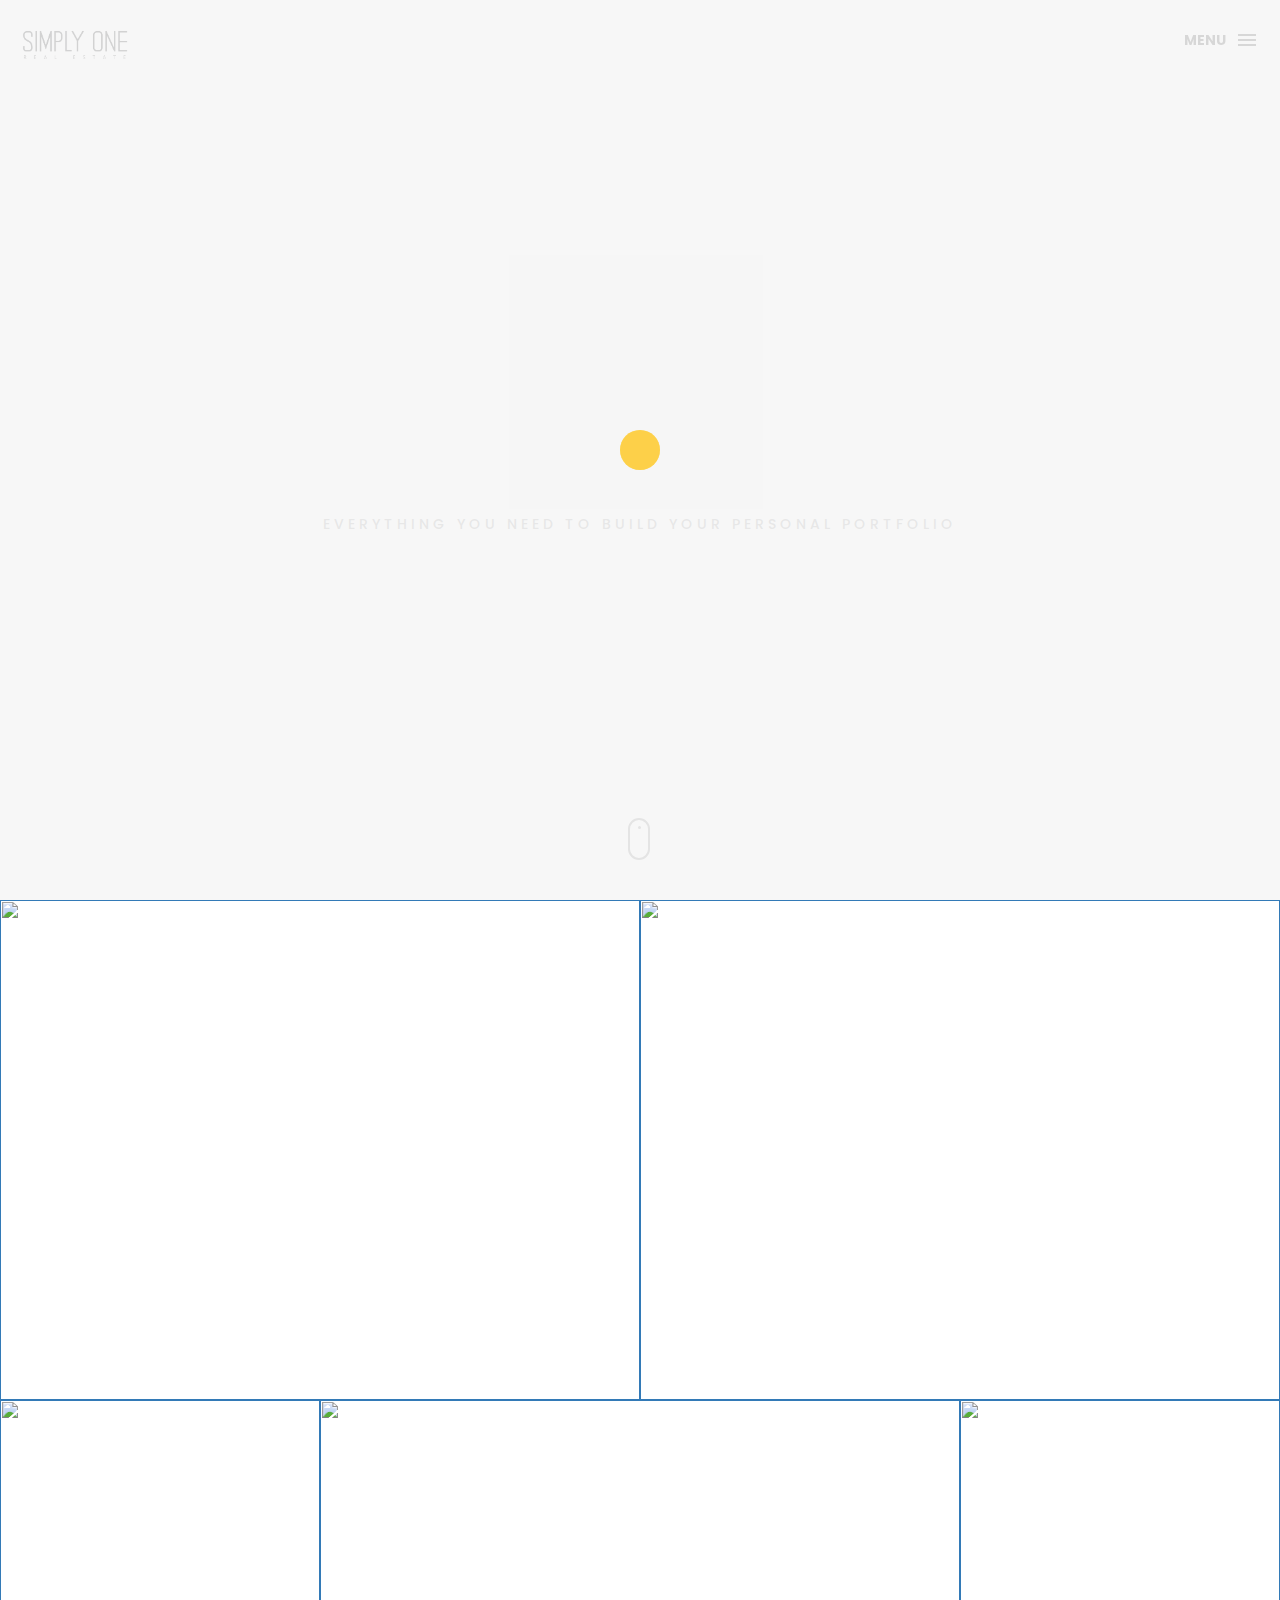
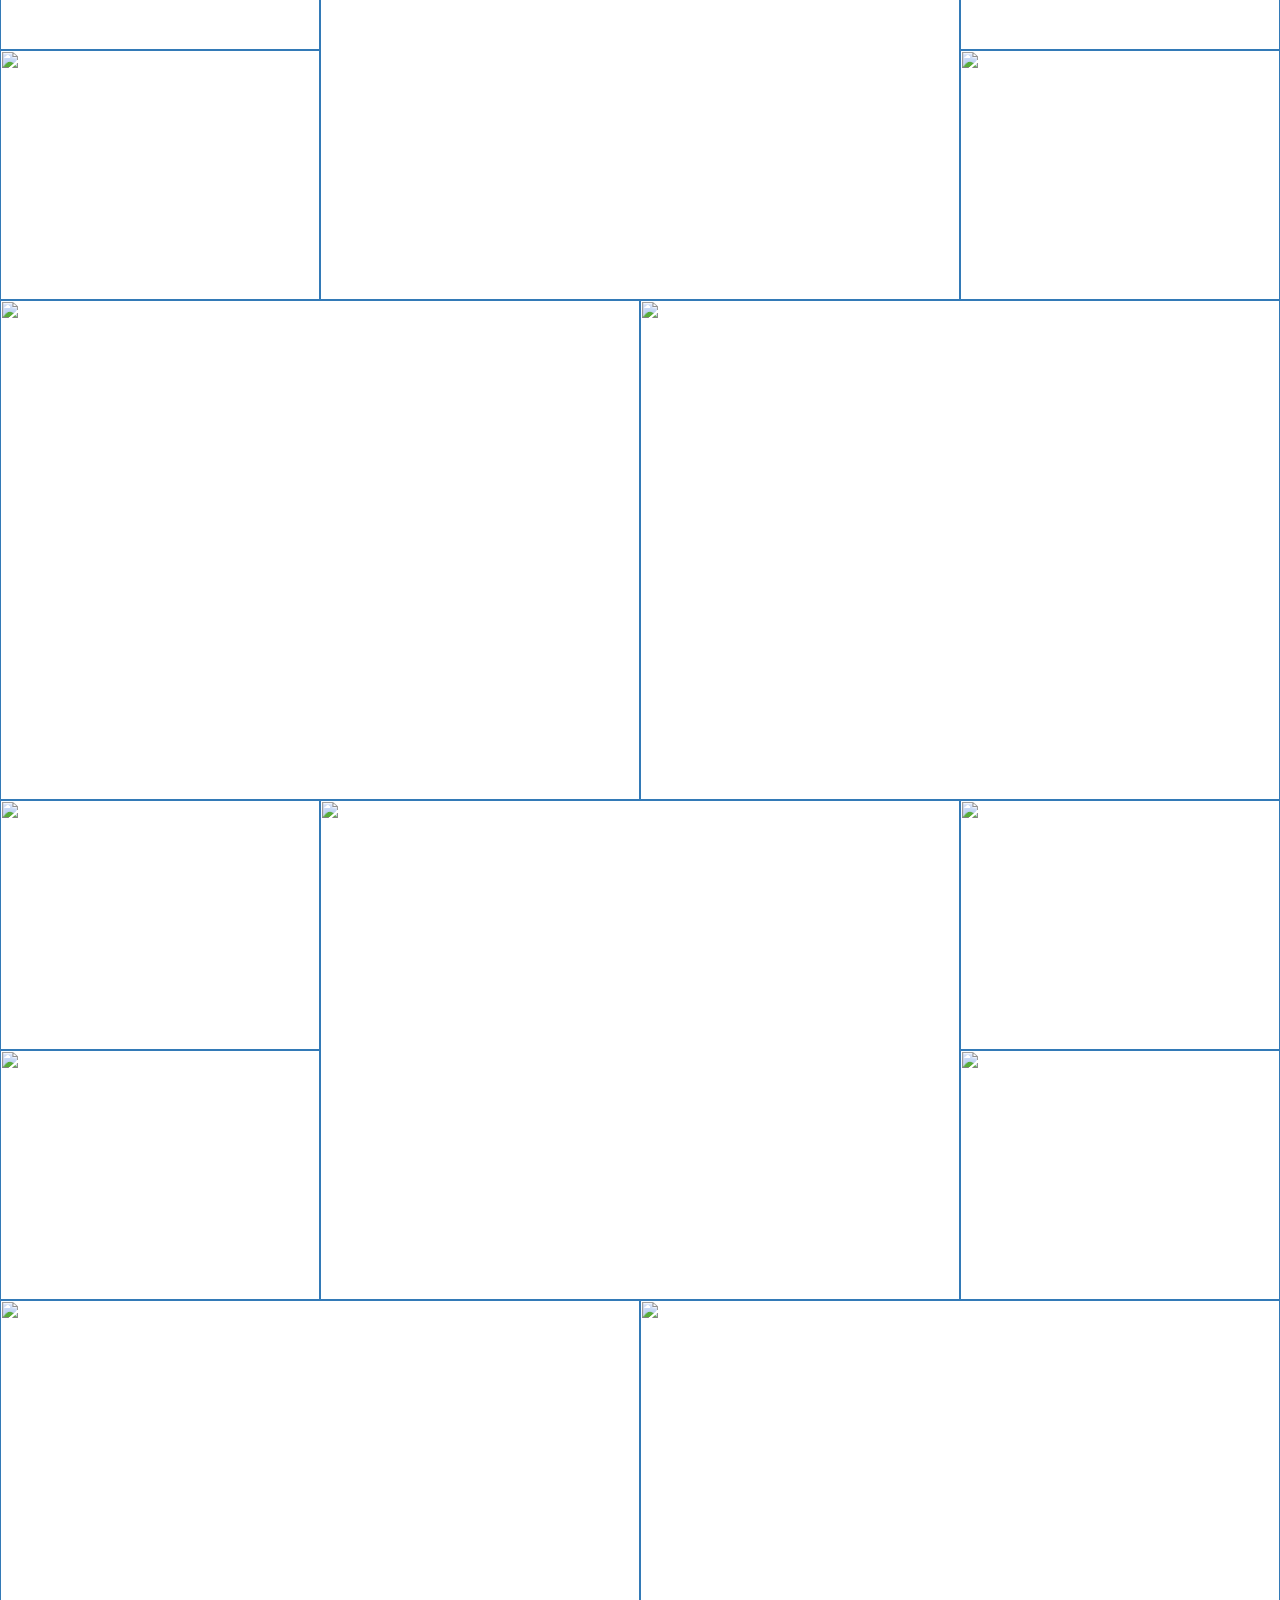
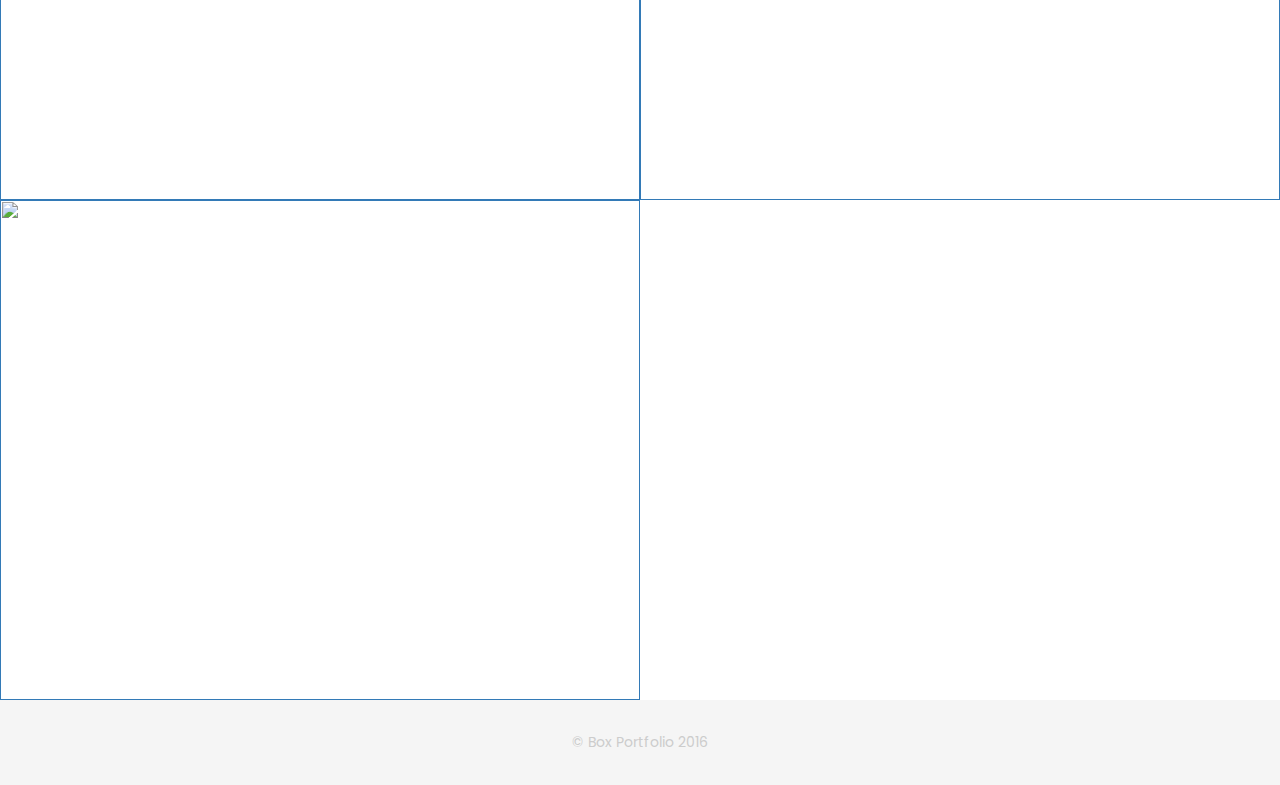
==== commit 6d74ee10: "a" ====
--- a/Box Portfolio/index.html
+++ b/Box Portfolio/index.html
@@ -105,80 +105,80 @@
     <div class="gallary">
         <div class="verti ports">
             <a href="">
-                <img src="img/out/07.jpg">
-                <div class="portfolio_item_hover">
-                    <div class="portfolio-border clearfix">
-                        <div class="item_info">
-                            <span>Mockups in seconds</span>
-                            <em>Fashion / Logo</em>
-                        </div>
-                    </div>
-                </div>
-            </a>
-            
-        </div>
-        <div class="hori ports">
-            <a href="">
-                <img src="img/out/07.jpg">
-                <div class="portfolio_item_hover">
-                    <div class="portfolio-border clearfix">
-                        <div class="item_info">
-                            <span>Mockups in seconds</span>
-                            <em>Fashion / Logo</em>
-                        </div>
-                    </div>
-                </div>
-            </a>
-
-            
-        </div>
-        <div class="sq ports">
-            <a href="">
-                <img src="img/out/07.jpg">
-                <div class="portfolio_item_hover">
-                    <div class="portfolio-border clearfix">
-                        <div class="item_info">
-                            <span>Mockups in seconds</span>
-                            <em>Fashion / Logo</em>
-                        </div>
-                    </div>
-                </div>
-            </a>
-
-            
-        </div>
-        <div class="hori ports">
-            <a href="">
-                <img src="img/out/07.jpg">
-                <div class="portfolio_item_hover">
-                    <div class="portfolio-border clearfix">
-                        <div class="item_info">
-                            <span>Mockups in seconds</span>
-                            <em>Fashion / Logo</em>
-                        </div>
-                    </div>
-                </div>
-            </a>
-
-        </div>
-        <div class="sq ports">
-            <a href="">
-                <img src="img/out/07.jpg">
-                <div class="portfolio_item_hover">
-                    <div class="portfolio-border clearfix">
-                        <div class="item_info">
-                            <span>Mockups in seconds</span>
-                            <em>Fashion / Logo</em>
-                        </div>
-                    </div>
-                </div>
-            </a>
-
-            
-        </div>
-        <div class="hori ports">
-            <a href="">
-                <img src="img/out/07.jpg">
+                <img src="https://www.dealaprop.com/wp-content/uploads/2020/10/780b5b14-7d7a-499d-ba45-b1b09da63e11.jpg">
+                <div class="portfolio_item_hover">
+                    <div class="portfolio-border clearfix">
+                        <div class="item_info">
+                            <span>Mockups in seconds</span>
+                            <em>Fashion / Logo</em>
+                        </div>
+                    </div>
+                </div>
+            </a>
+            
+        </div>
+        <div class="hori ports">
+            <a href="">
+                <img src="https://archello.s3.eu-central-1.amazonaws.com/images/2016/03/24/1kknagarhouseexterior1-0.1506080211.7593.jpg">
+                <div class="portfolio_item_hover">
+                    <div class="portfolio-border clearfix">
+                        <div class="item_info">
+                            <span>Mockups in seconds</span>
+                            <em>Fashion / Logo</em>
+                        </div>
+                    </div>
+                </div>
+            </a>
+
+            
+        </div>
+        <div class="sq ports">
+            <a href="">
+                <img src="https://images.homify.com/c_fill,f_auto,q_0,w_740/v1520224068/p/photo/image/2462141/DSC00003.jpg">
+                <div class="portfolio_item_hover">
+                    <div class="portfolio-border clearfix">
+                        <div class="item_info">
+                            <span>Mockups in seconds</span>
+                            <em>Fashion / Logo</em>
+                        </div>
+                    </div>
+                </div>
+            </a>
+
+            
+        </div>
+        <div class="hori ports">
+            <a href="">
+                <img src="https://is1-3.housingcdn.com/01c16c28/fd60cc35fb34067a0204e844e8da6803/v0/fs/2_bhk_independent_house-for-sale-tambaram-Chennai-others.jpg">
+                <div class="portfolio_item_hover">
+                    <div class="portfolio-border clearfix">
+                        <div class="item_info">
+                            <span>Mockups in seconds</span>
+                            <em>Fashion / Logo</em>
+                        </div>
+                    </div>
+                </div>
+            </a>
+
+        </div>
+        <div class="sq ports">
+            <a href="">
+                <img src="https://is1-2.housingcdn.com/01c16c28/9e7d4f684f3d464e7e7170251a1d5e84/v0/fs/3_bhk_independent_house-for-sale-west_tambaram-Chennai-others.jpg">
+                <div class="portfolio_item_hover">
+                    <div class="portfolio-border clearfix">
+                        <div class="item_info">
+                            <span>Mockups in seconds</span>
+                            <em>Fashion / Logo</em>
+                        </div>
+                    </div>
+                </div>
+            </a>
+
+            
+        </div>
+        <div class="hori ports">
+            <a href="">
+                <img src="https://is1-3.housingcdn.com/01c16c28/bb48402cb15223ee66ccbac514b10ba7/v0/fs/3_bhk_independent_house-for-sale-tambaram-Chennai-others.jpg">
                 <div class="portfolio_item_hover">
                     <div class="portfolio-border clearfix">
                         <div class="item_info">
--- a/Box Portfolio/css/style.css
+++ b/Box Portfolio/css/style.css
@@ -690,8 +690,7 @@
     display: block;
 }
 .gallary{
-    width: 90%;
-    margin: 100px auto 50px auto;
+    width: 100%;
     display: grid;
     grid-template-columns: repeat(auto-fit, minmax(300px,    1fr));
     grid-auto-flow:dense ;
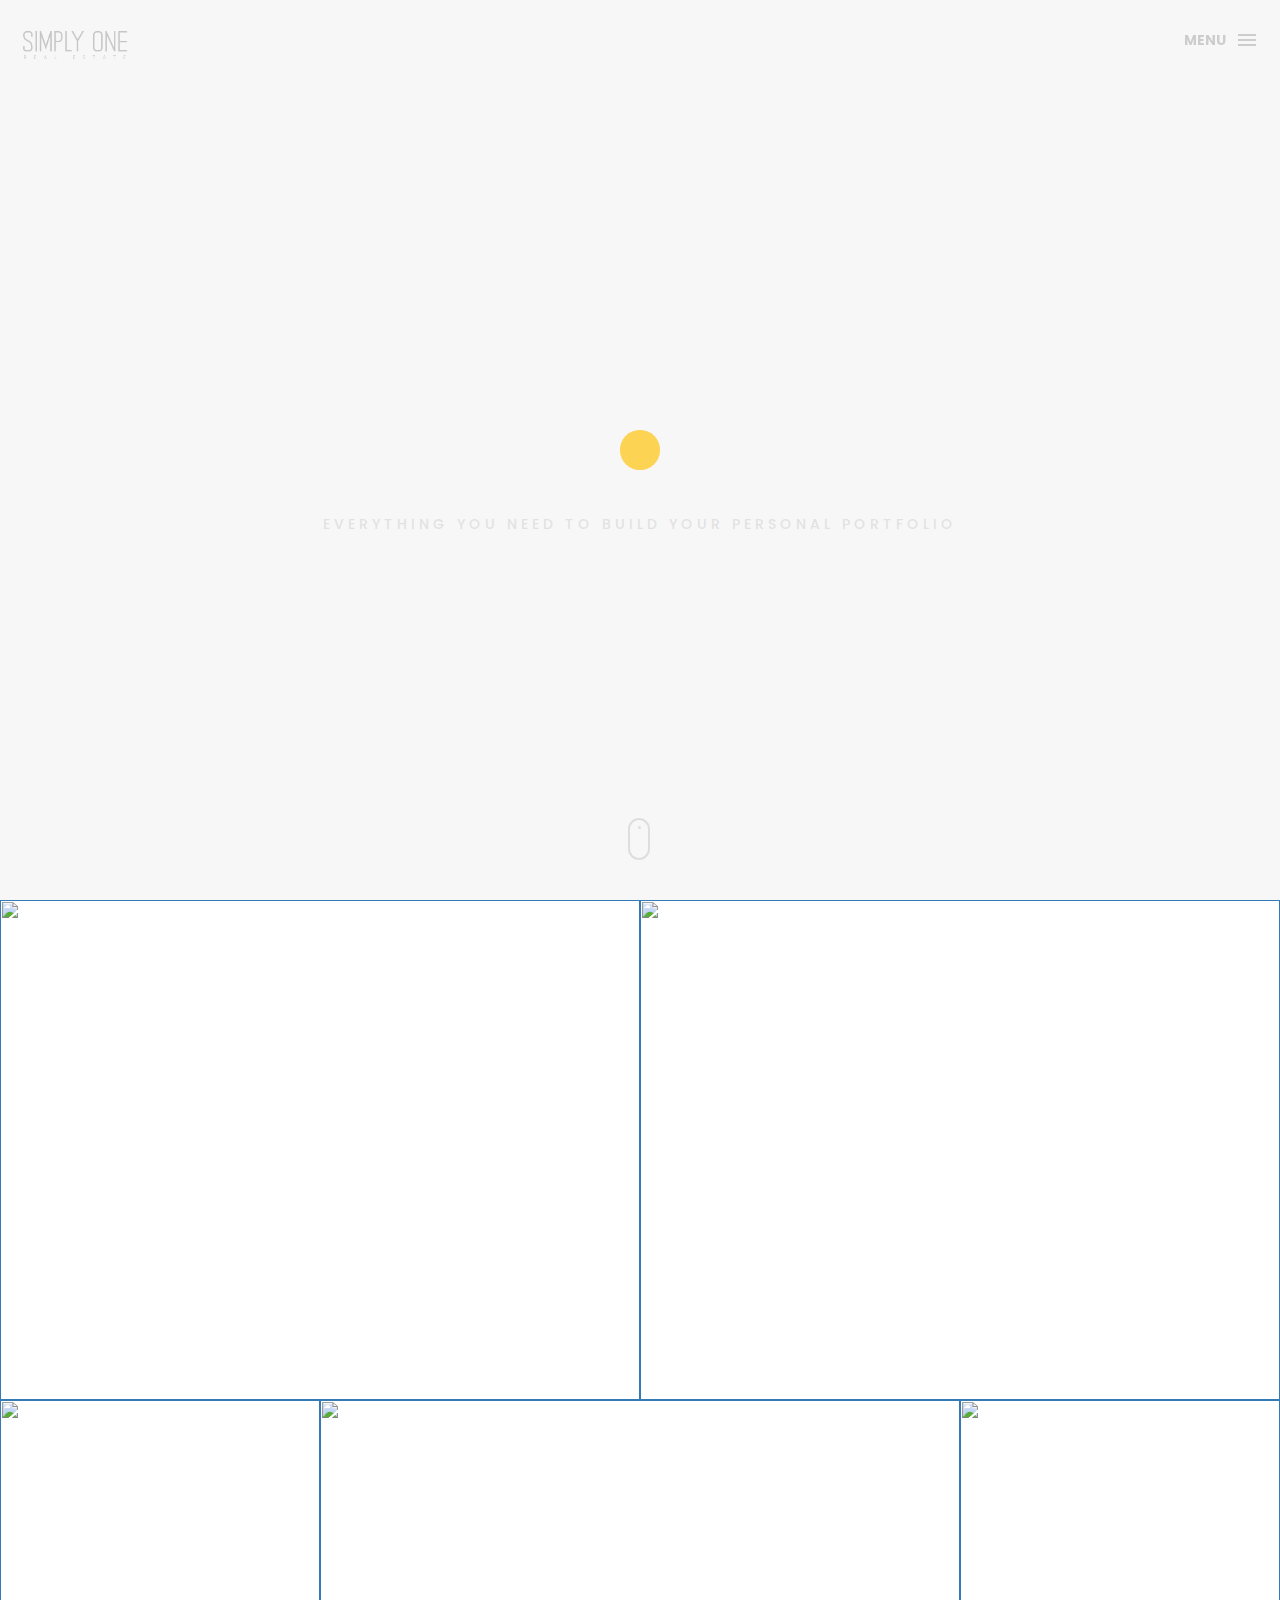
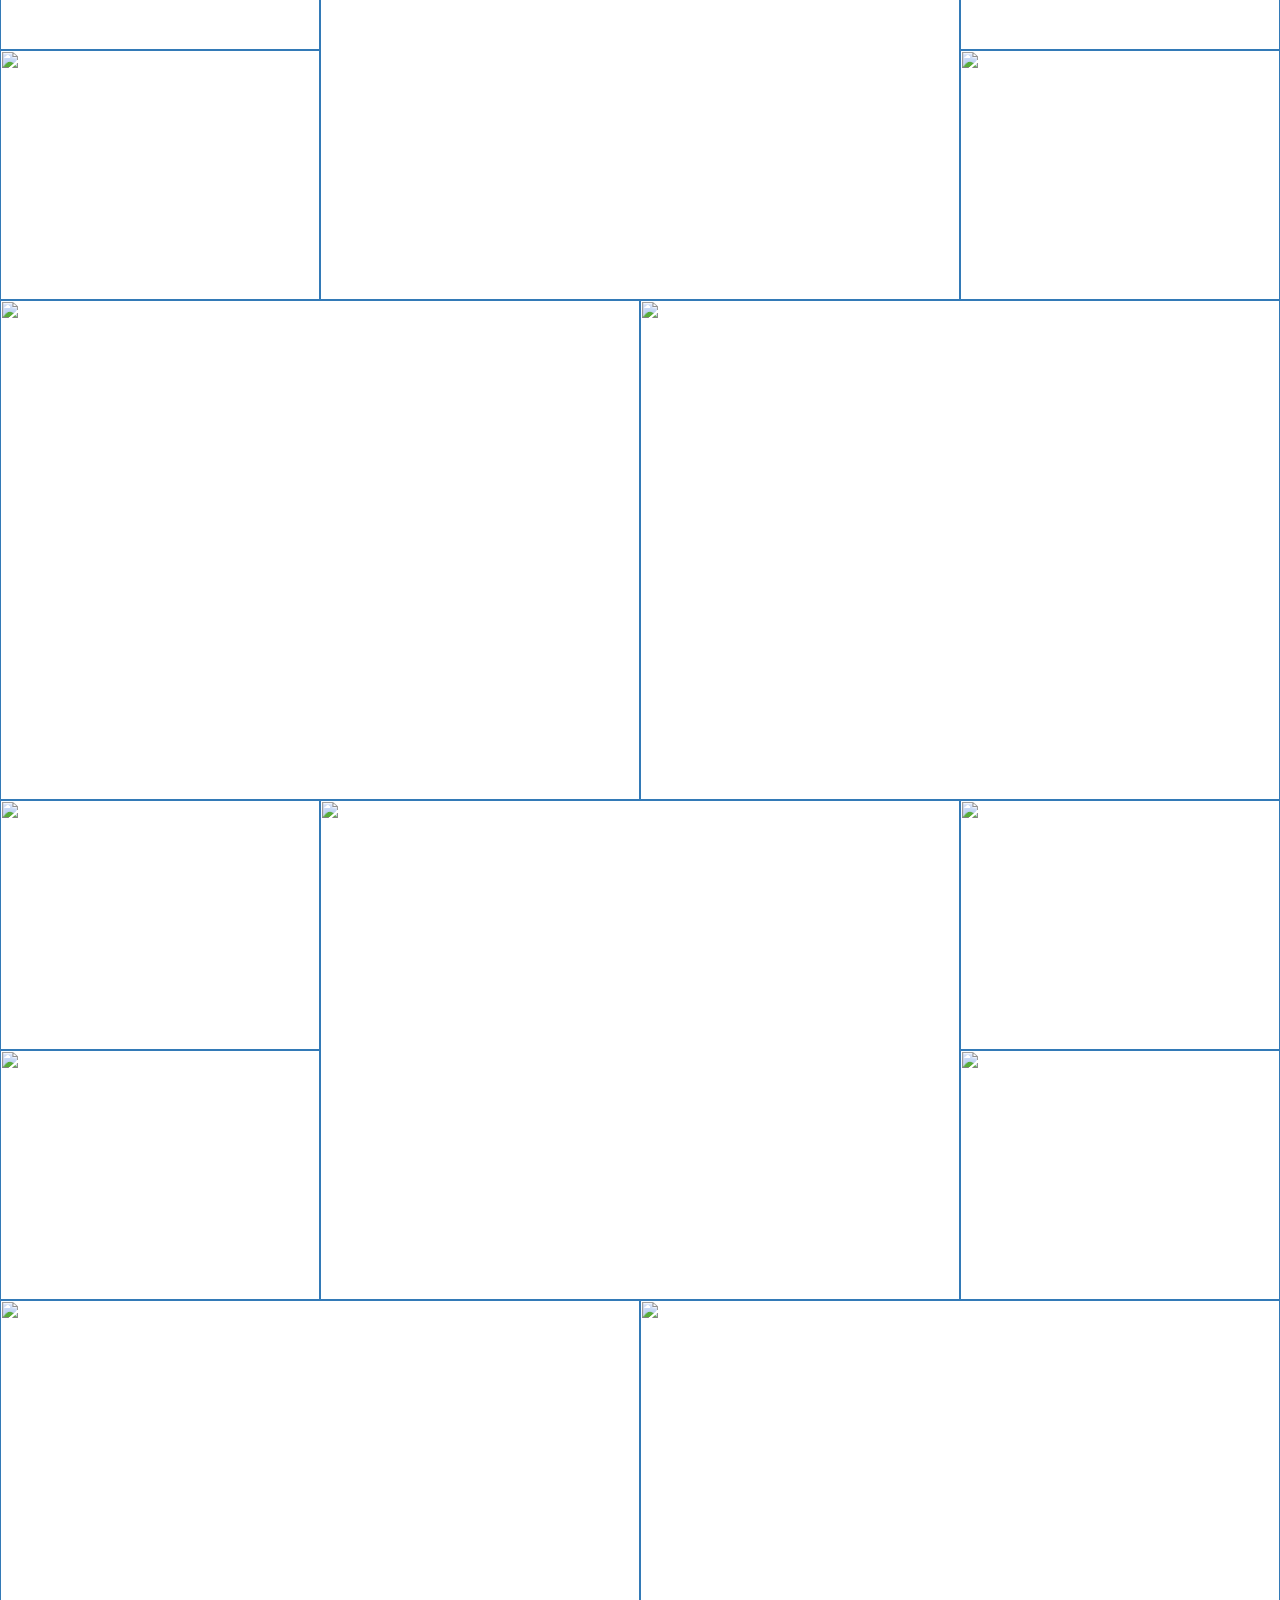
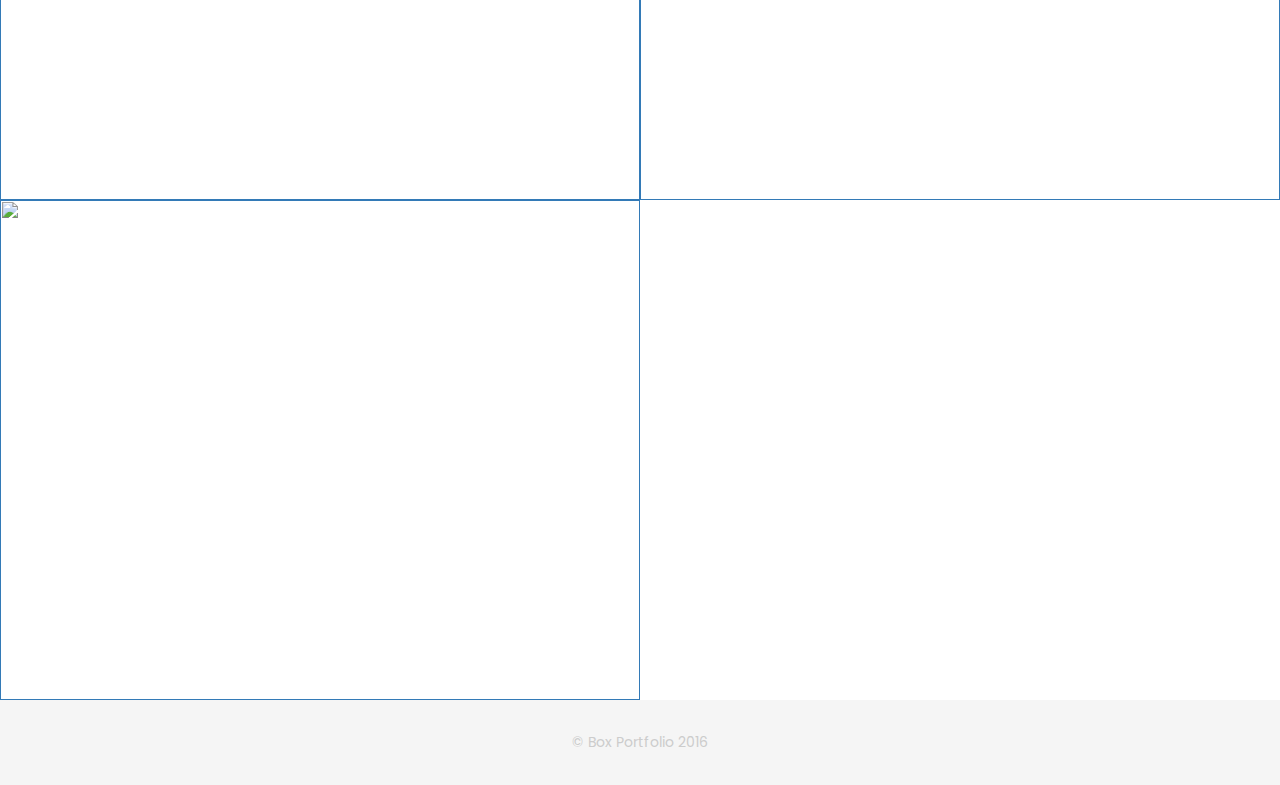
==== commit 70d546af: "first commit" ====
--- a/Box Portfolio/index.html
+++ b/Box Portfolio/index.html
@@ -192,22 +192,22 @@
         </div>
         <div class="verti ports">
             <a href="">
-                <img src="img/out/07.jpg">
-                <div class="portfolio_item_hover">
-                    <div class="portfolio-border clearfix">
-                        <div class="item_info">
-                            <span>Mockups in seconds</span>
-                            <em>Fashion / Logo</em>
-                        </div>
-                    </div>
-                </div>
-            </a>
-
-            
-        </div>
-        <div class="sq ports">
-            <a href="">
-                <img src="img/out/07.jpg">
+                <img src="https://i.ytimg.com/vi/vLjYcclKm-U/maxresdefault.jpg">
+                <div class="portfolio_item_hover">
+                    <div class="portfolio-border clearfix">
+                        <div class="item_info">
+                            <span>Mockups in seconds</span>
+                            <em>Fashion / Logo</em>
+                        </div>
+                    </div>
+                </div>
+            </a>
+
+            
+        </div>
+        <div class="sq ports">
+            <a href="">
+                <img src="https://i.ytimg.com/vi/vLjYcclKm-U/maxresdefault.jpg">
                 <div class="portfolio_item_hover">
                     <div class="portfolio-border clearfix">
                         <div class="item_info">
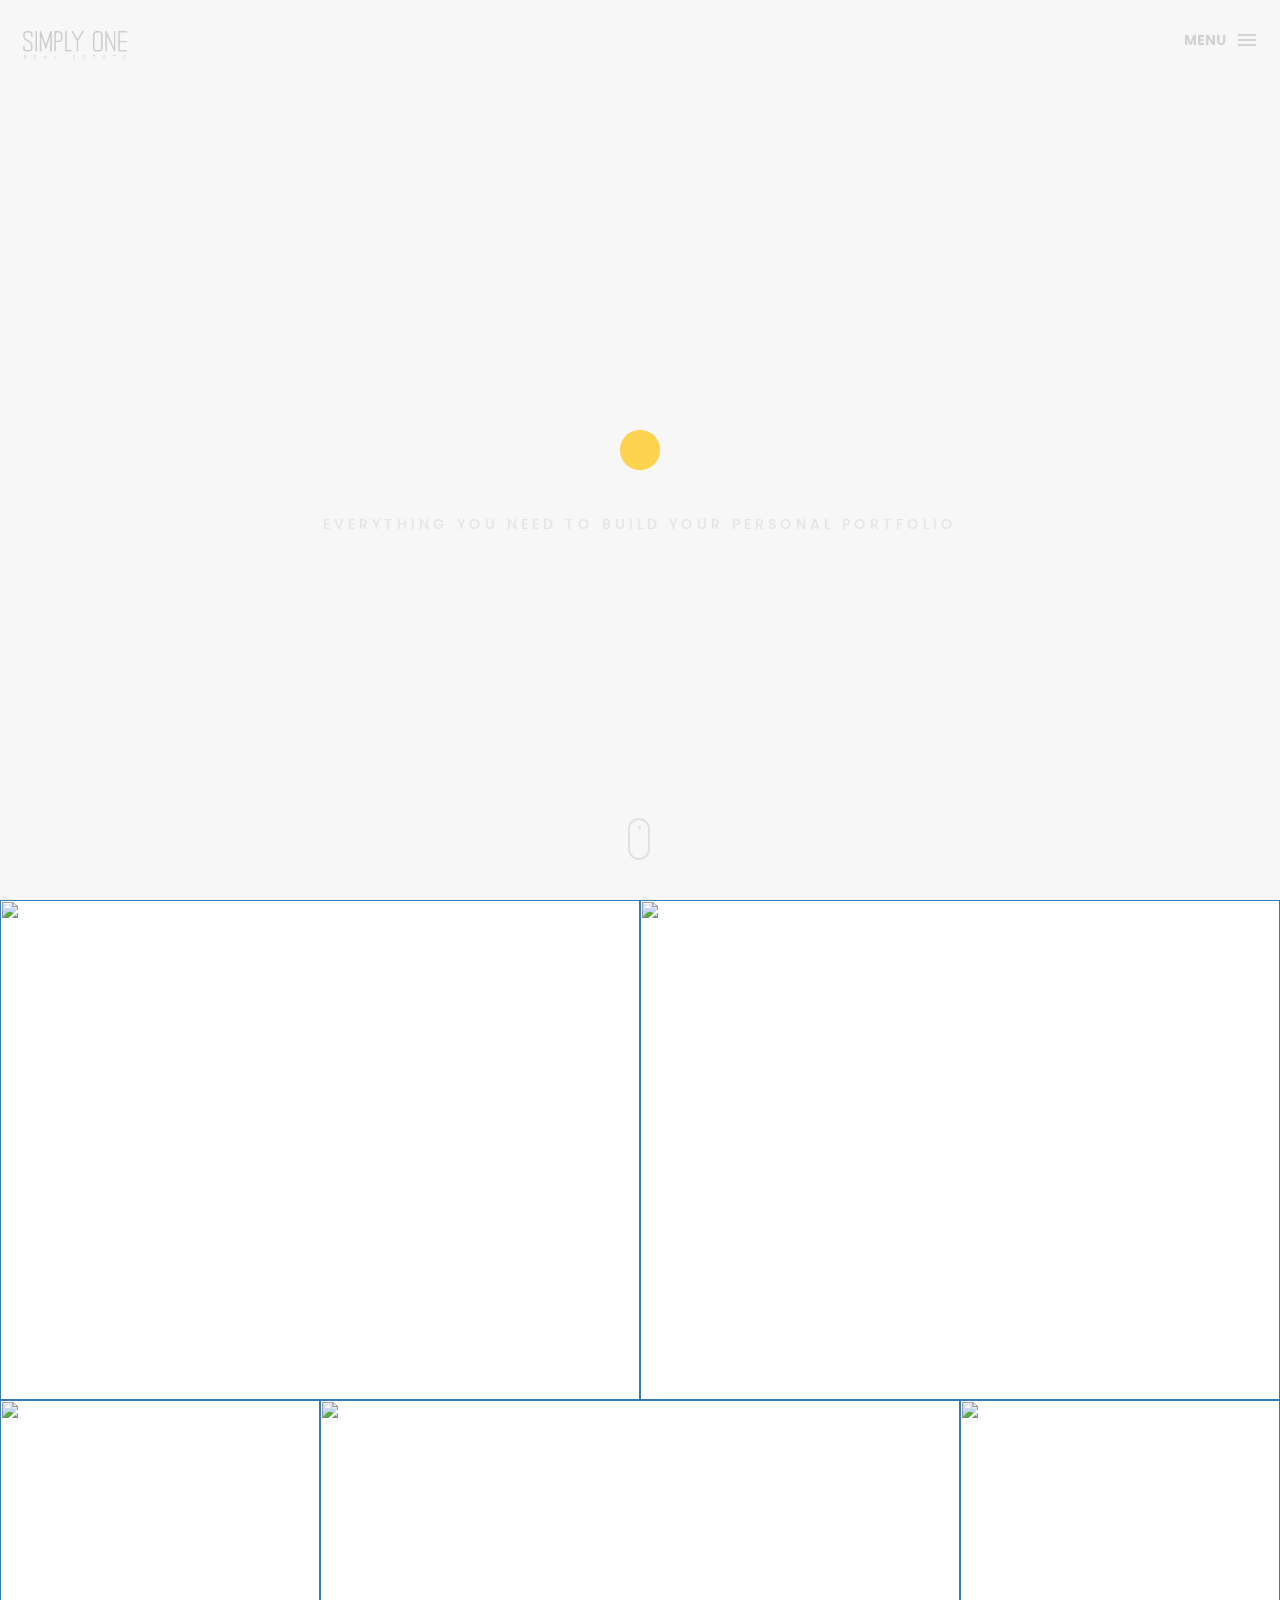
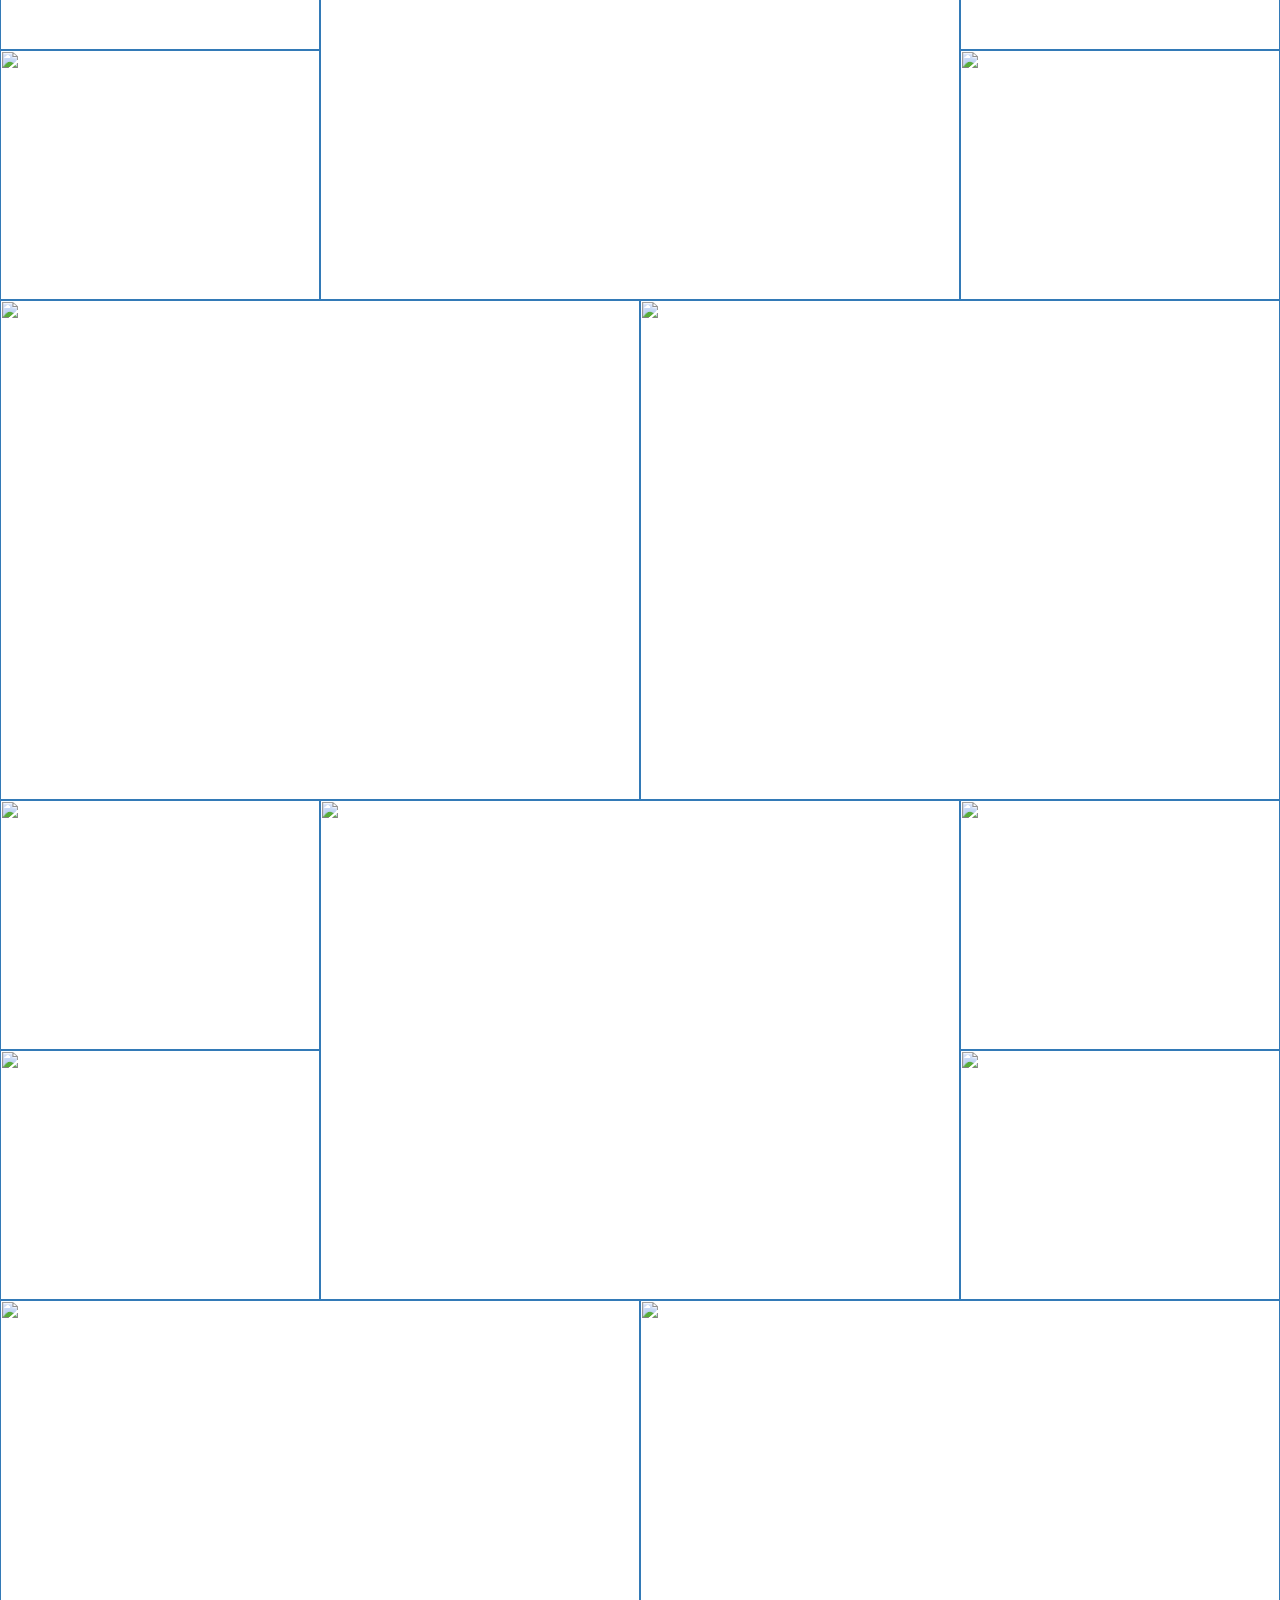
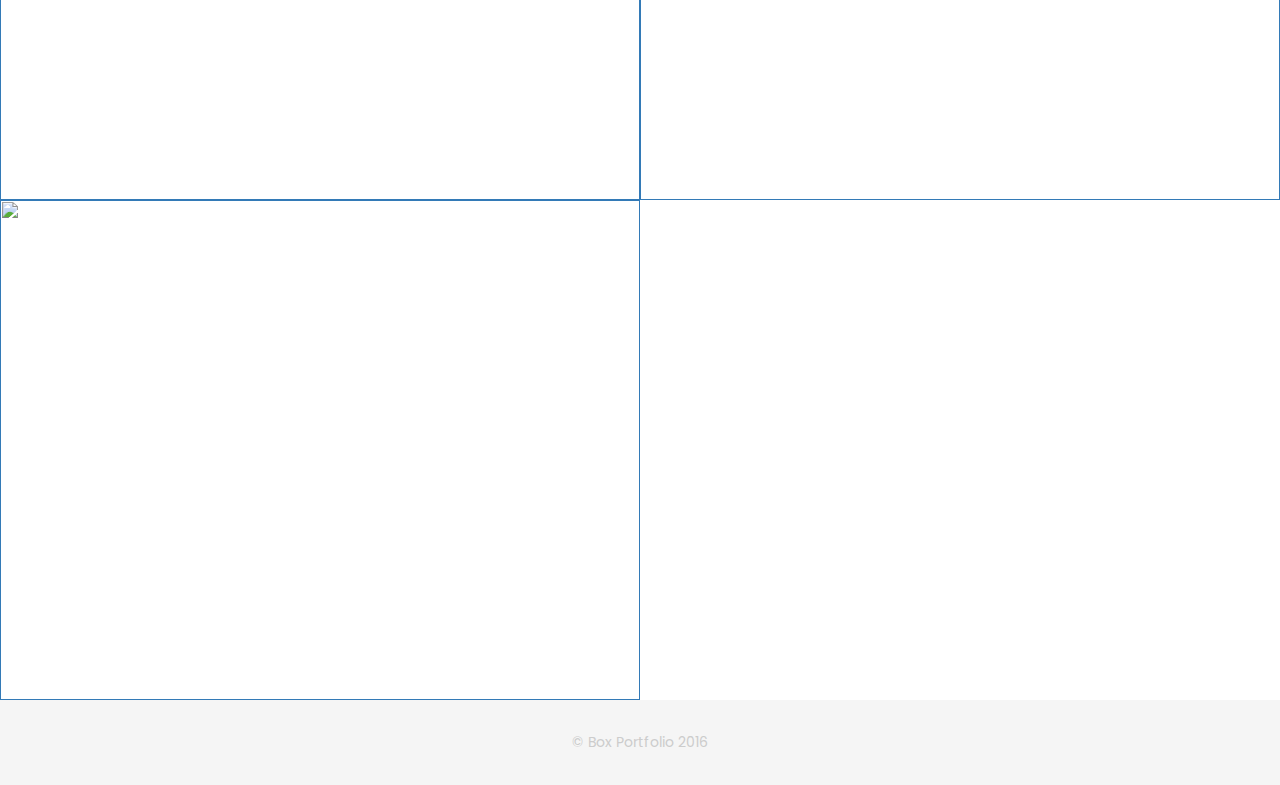
==== commit 48d6ce7b: "a" ====
--- a/Box Portfolio/index.html
+++ b/Box Portfolio/index.html
@@ -203,7 +203,6 @@
                 </div>
             </a>
 
-            
         </div>
         <div class="sq ports">
             <a href="">
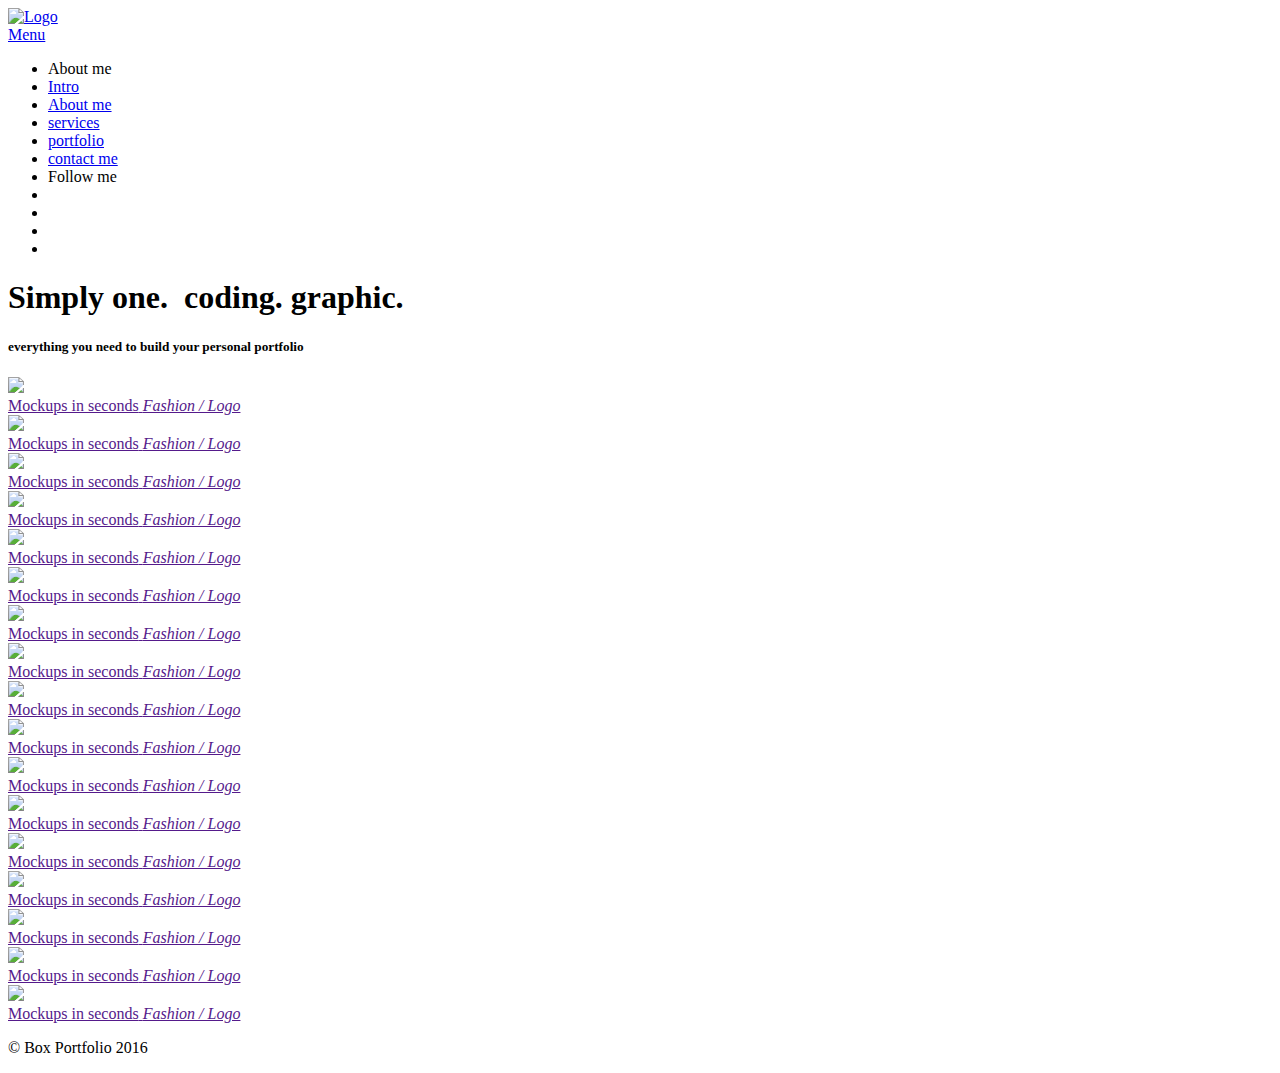
==== commit afd2025d: "a" ====
--- a/Box Portfolio/index.html
+++ b/Box Portfolio/index.html
@@ -101,6 +101,8 @@
         <!-- end box-intro -->
     </div>
 
+
+    
     <!-- portfolio div -->
     <div class="gallary">
         <div class="verti ports">
